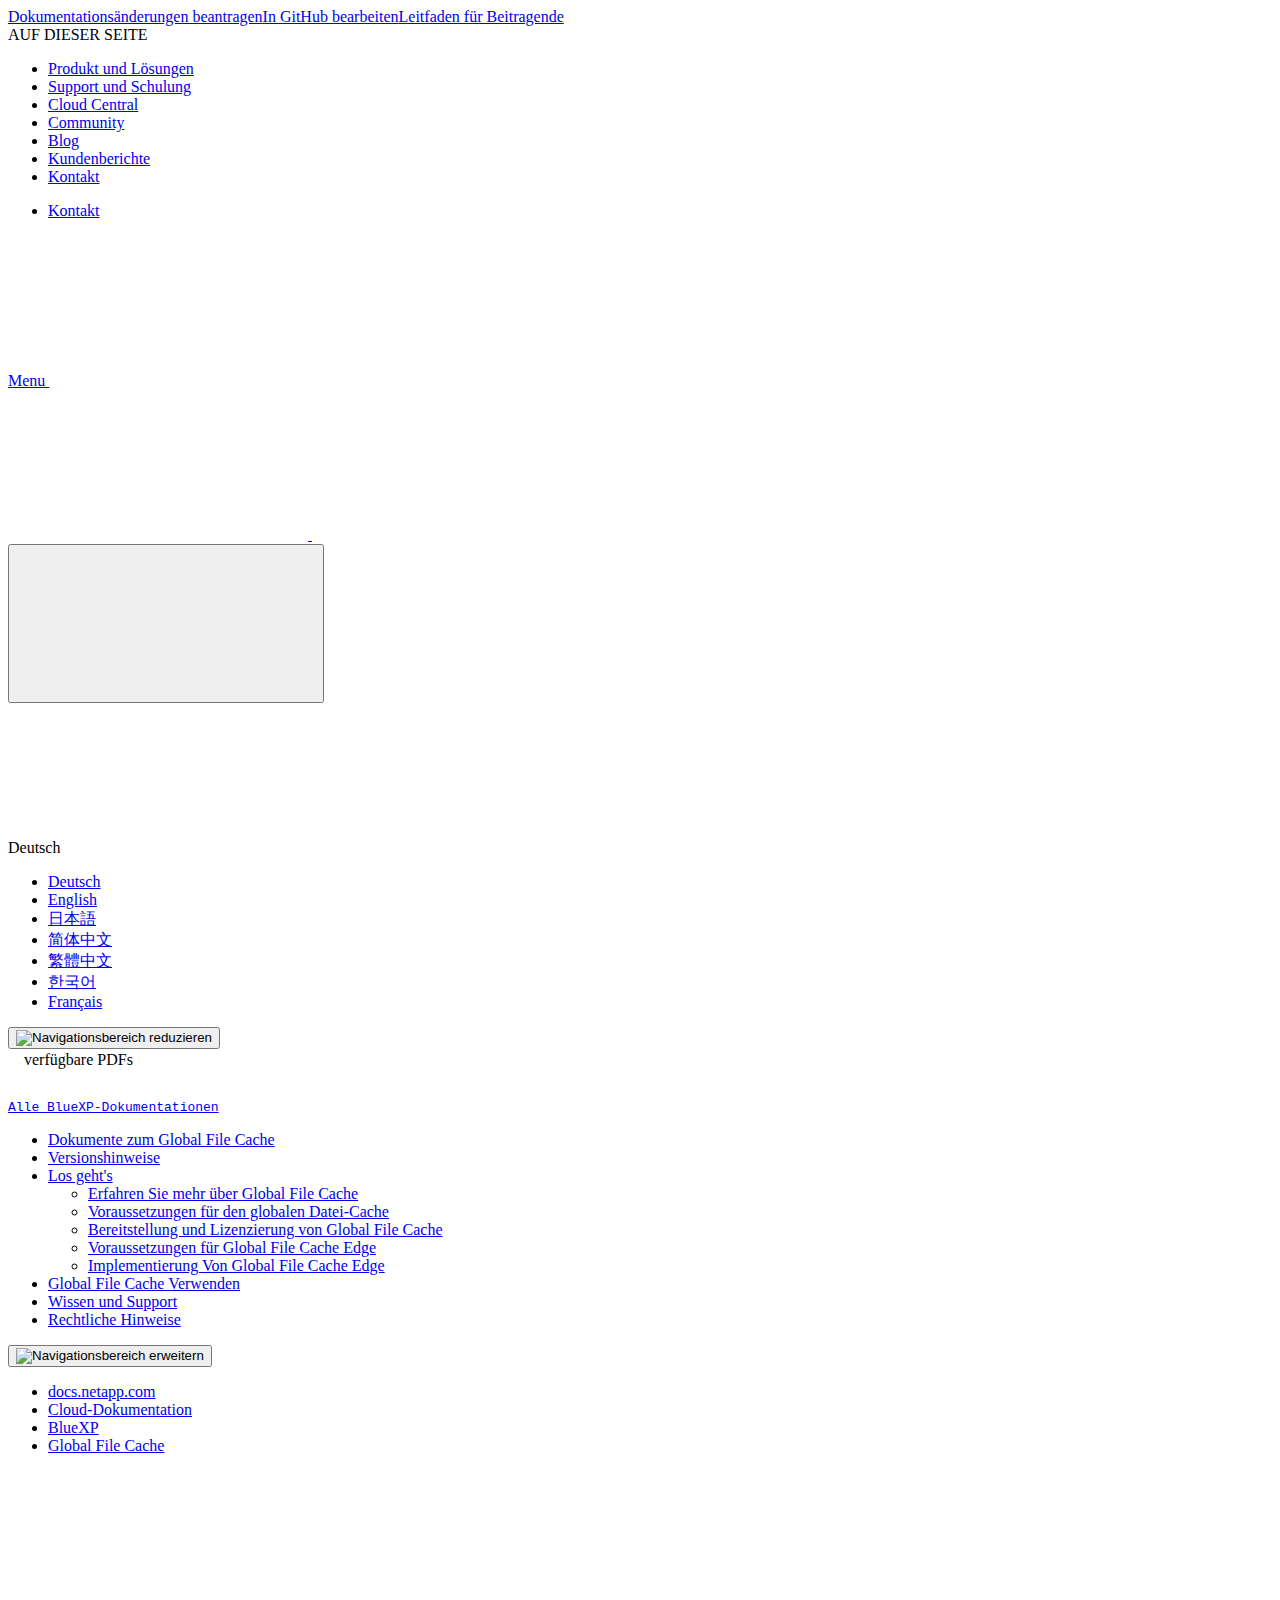
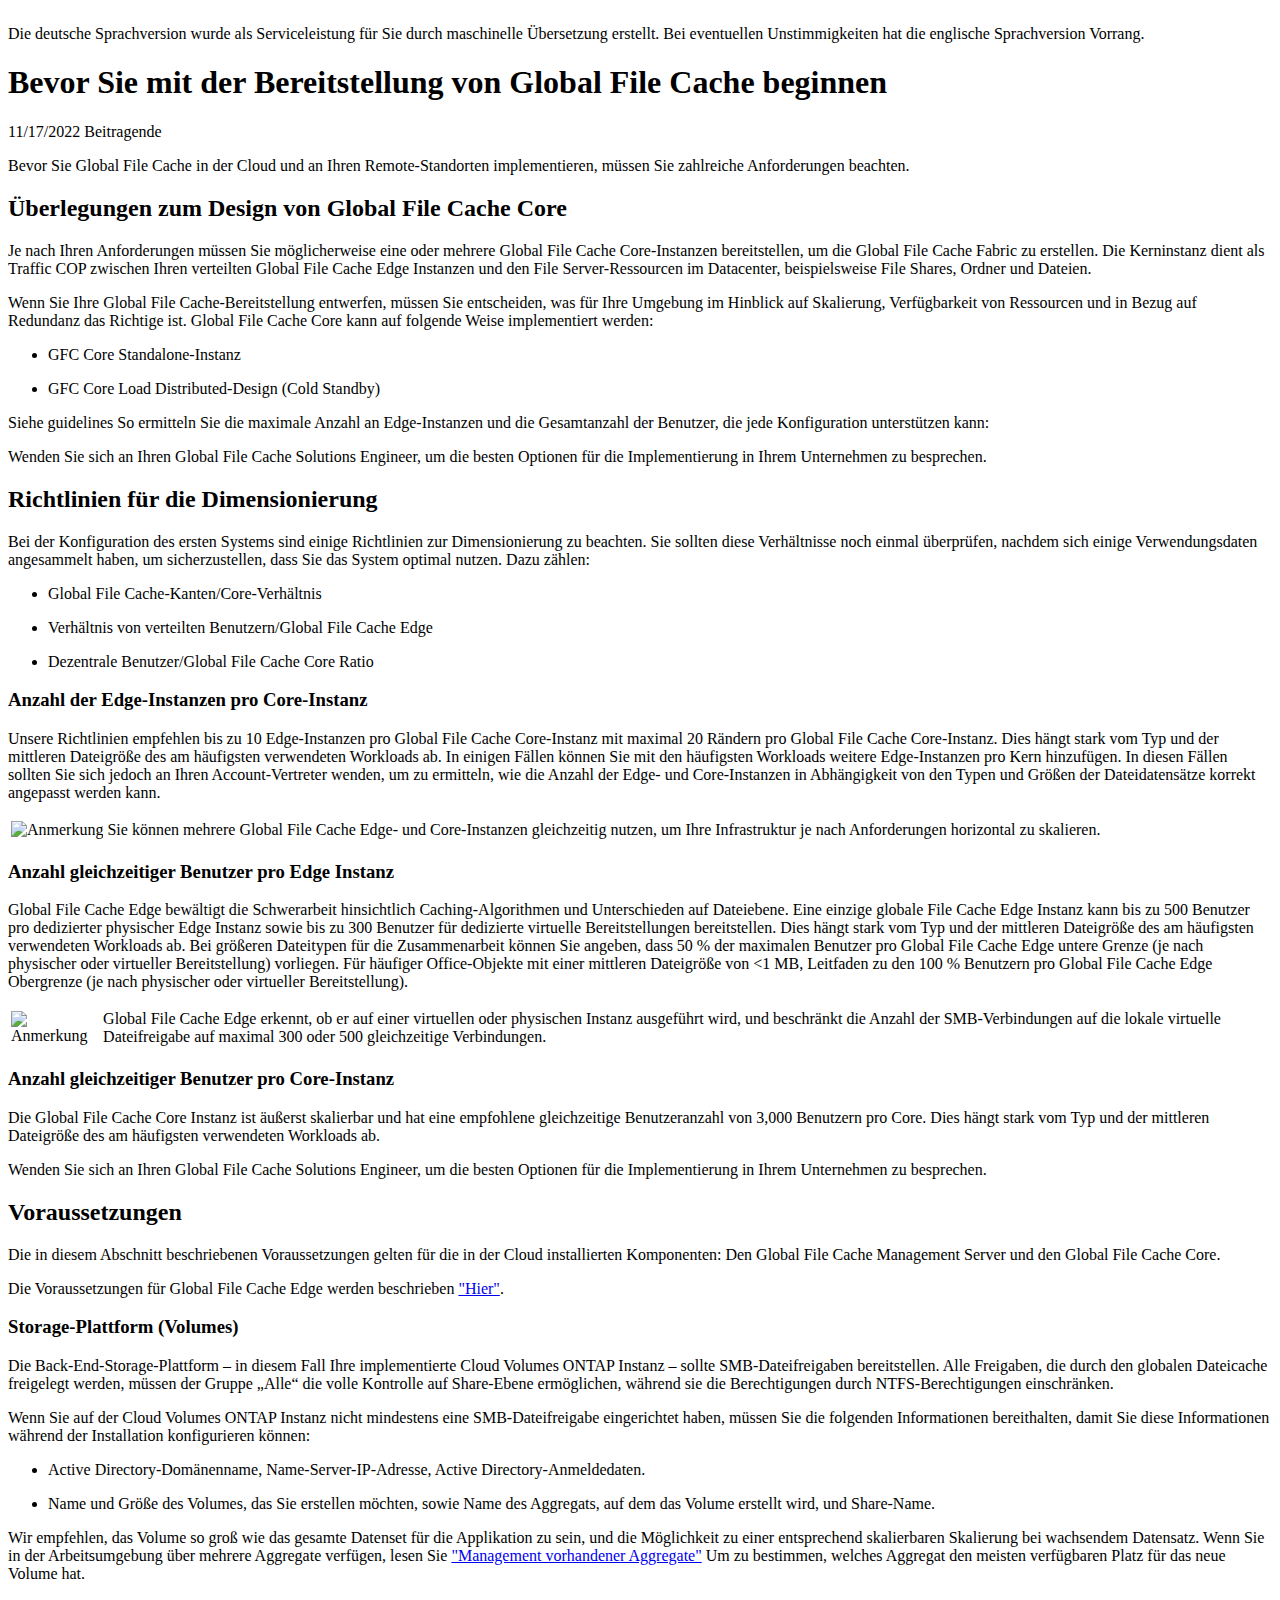
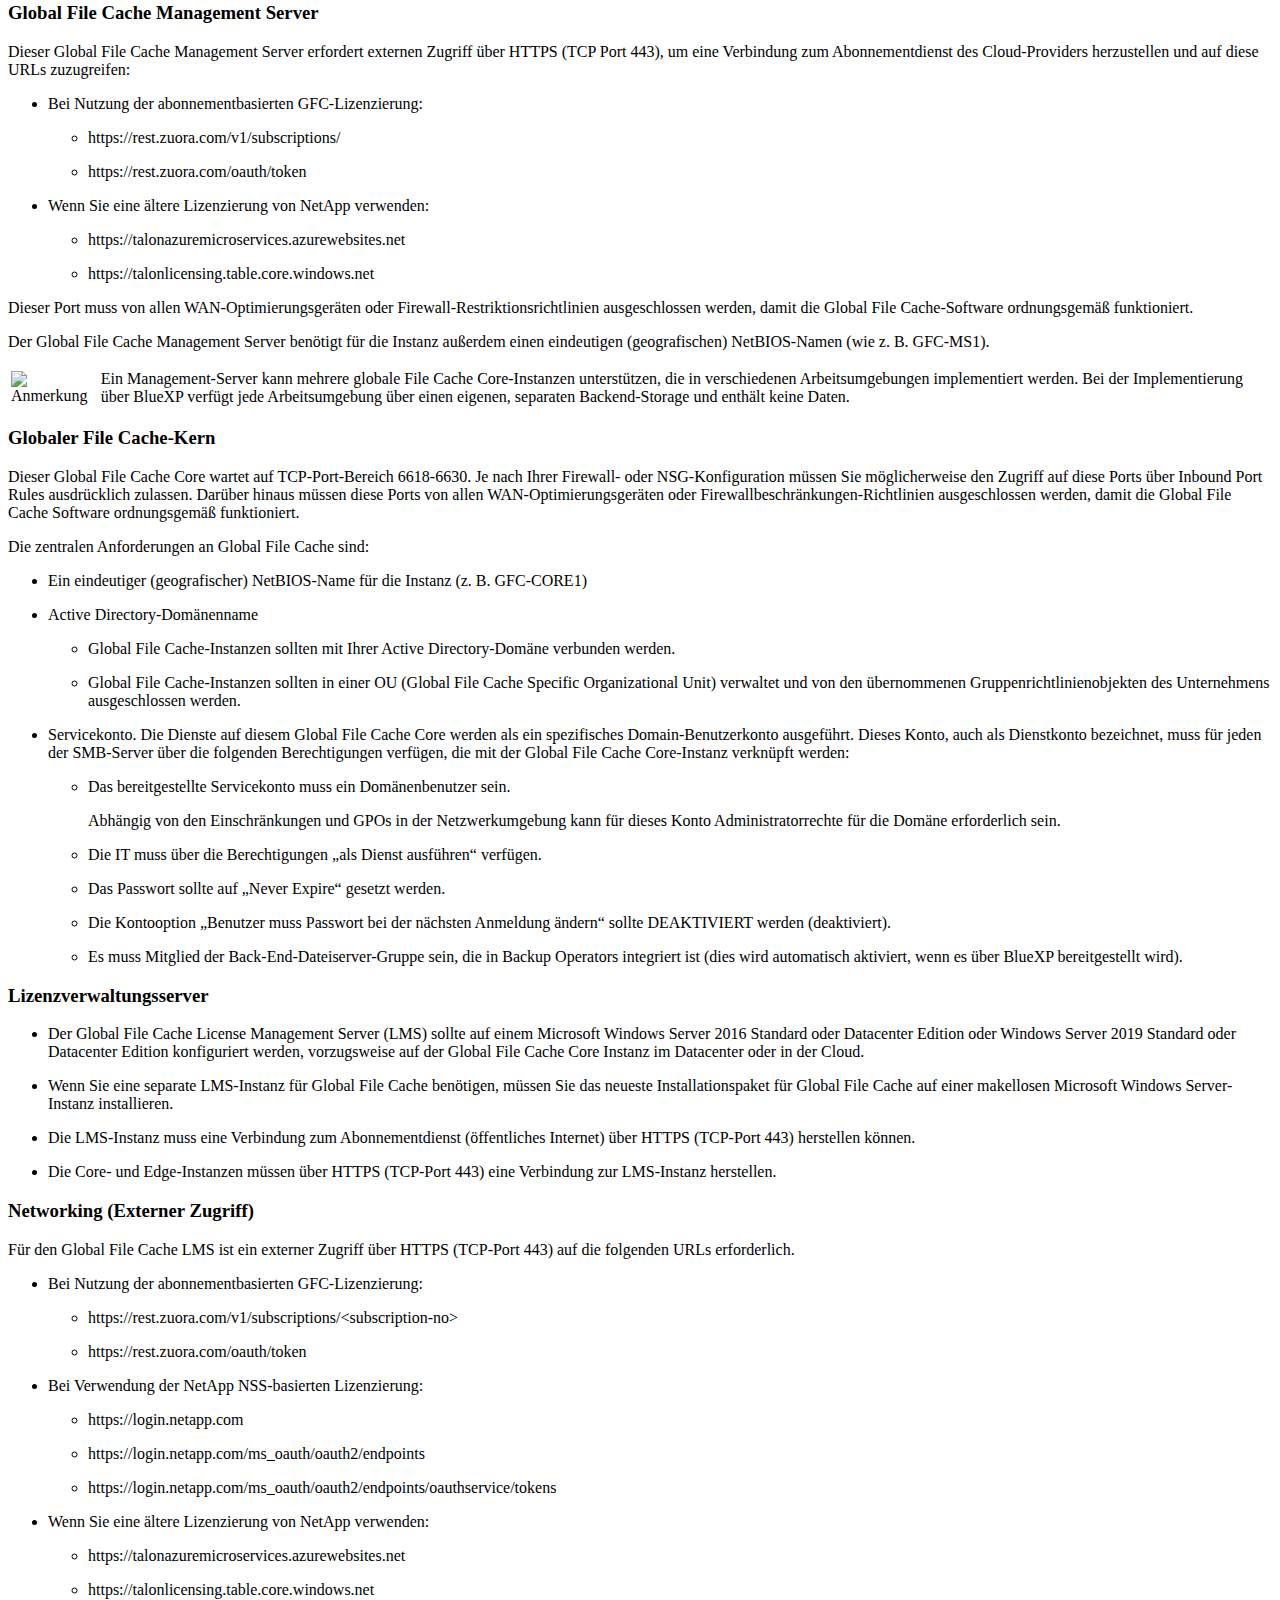
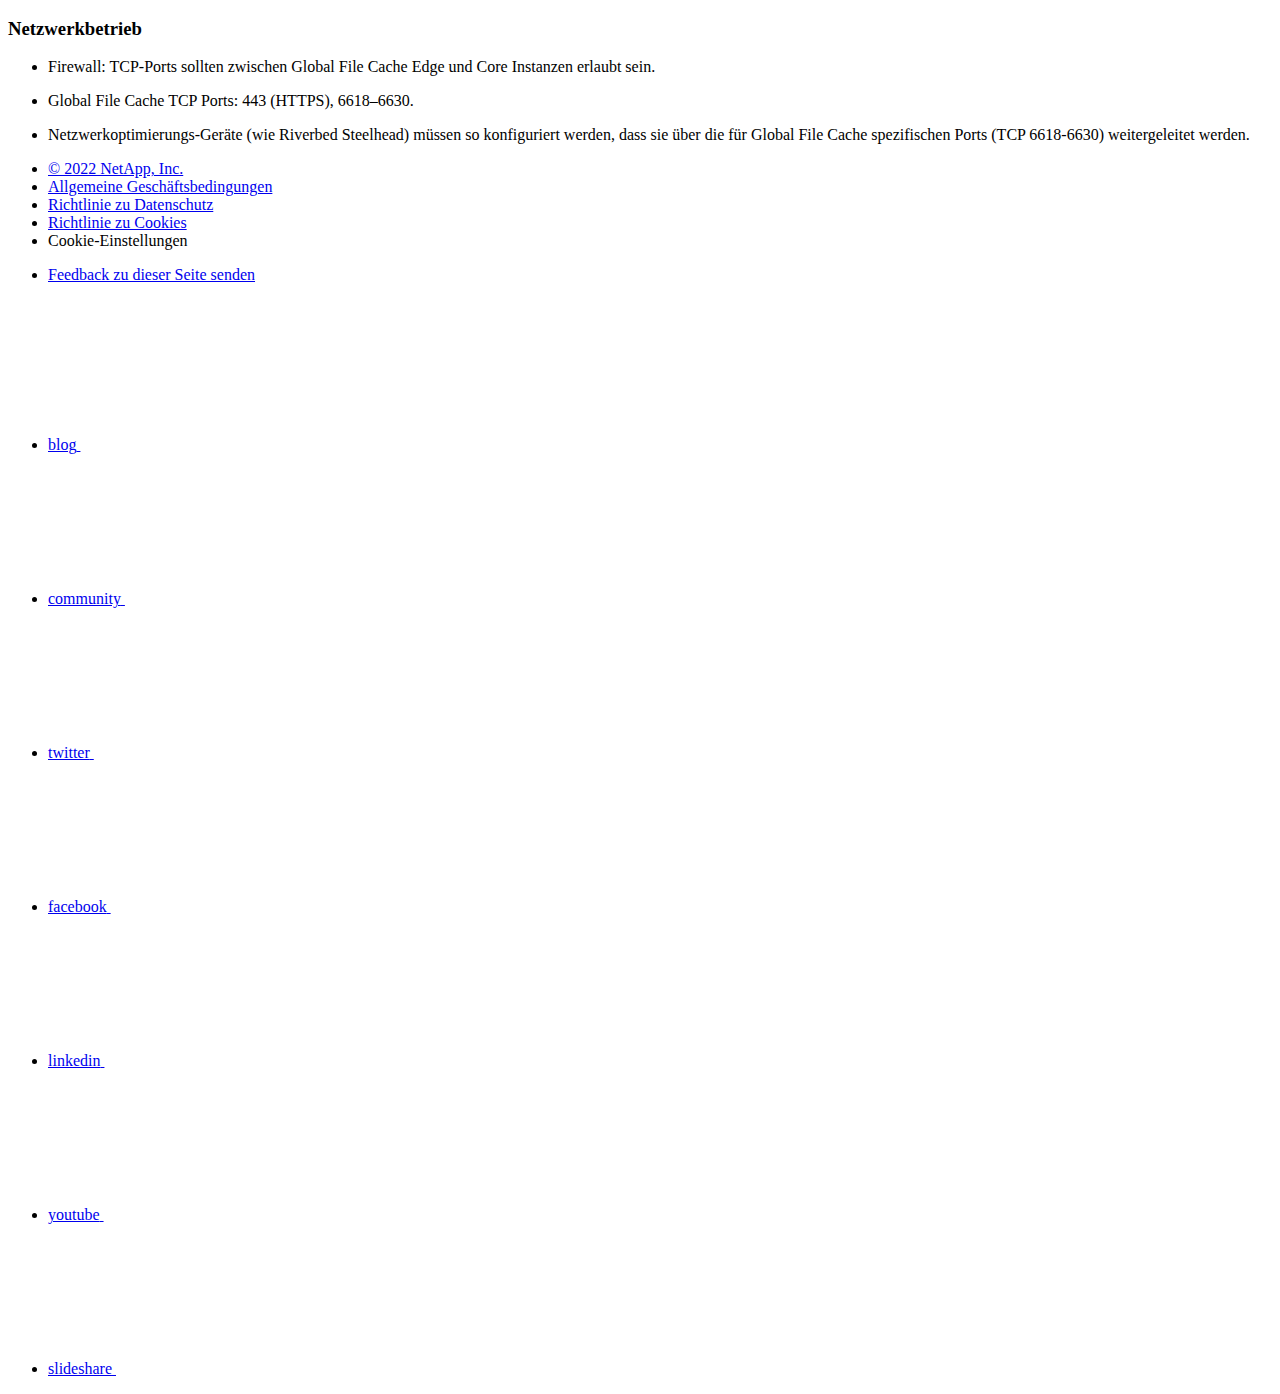
==== concept-before-you-begin-to-deploy-gfc.html @ 3db9808e "Deploying to gh-pages from  @ 61e00faf89aefe7b279c9f824cbce194dc710cf6 🚀" ====
<!DOCTYPE html>
<html lang="de">
  <head class="at-element-marker">
  <title>Bevor Sie mit der Bereitstellung von Global File Cache beginnen | NetApp Documentation</title>
  <meta charset="utf-8">
  <meta http-equiv="x-ua-compatible" content="ie=edge,chrome=1">
  <meta http-equiv="language" content="en">
  <meta name="viewport" content="width=device-width, initial-scale=1">
  <meta property="og:title" content="Bevor Sie mit der Bereitstellung von Global File Cache beginnen | NetApp Documentation" />
	<meta property="og:type" content="website" />
	<meta property="og:url" content="https://docs.netapp.com/de-de/cloud-manager-file-cache/concept-before-you-begin-to-deploy-gfc.html" />
	<meta property="og:description" content="Bevor Sie Global File Cache in der Cloud und an Ihren Remote-Standorten implementieren, müssen Sie zahlreiche Anforderungen beachten." />
  <meta property="og:image" content="https://docs.netapp.com/de-de/cloud-manager-file-cache/images/logo-tophat-social.png" />
  <meta property="og:image:alt" content="NetApp Logo" />
  <meta name="format-detection" content="telephone=no">
  <meta http-equiv="Content-Type" content="text/html; charset=utf-8">
  <meta http-equiv="encoding" content="utf-8">
  <meta http-equiv="nss-type" content="Product Documentation"/>
  <meta http-equiv="nss-subtype" content="User Guide"/><meta name="description" content="Bevor Sie Global File Cache in der Cloud und an Ihren Remote-Standorten implementieren, müssen Sie zahlreiche Anforderungen beachten.">
  <meta name="keywords" content=" global file cache, core, edge, management server"><!-- Icons -->
  <link rel="icon" href="/de-de/cloud-manager-file-cache/images/favicon.ico" type="image/x-icon">

  <!-- RSS Feed --><link rel="alternate" type="application/rss+xml" title="NetApp Documentation" href="/de-de/cloud-manager-file-cache/feed.xml"><!-- CSS Definitions: NetApp CSS should be defined after generic css -->

  <!-- Elastic Search -->
  <link rel="stylesheet" href="//cdn.jsdelivr.net/searchkit/0.10.0/theme.css">

  <!-- Combined CSS -->
  <link rel="stylesheet" type="text/css" href="/de-de/cloud-manager-file-cache/css/netappdocs.css">

  
  <link rel="stylesheet" href="/de-de/cloud-manager-file-cache/css/landing-page.css" type="text/css">
  <link rel="stylesheet" href="/de-de/cloud-manager-file-cache/css/tabbed-blocks.css" type="text/css">
  <!-- Canonical url -->
  <link rel='stylesheet' href='/de-de/cloud-manager-file-cache/css/na-feature.css' type='text/css'><!-- Top level site integrations --><script>
    function addAdobeLaunch(adobeId) {
      var head = document.getElementsByTagName('head')[0];
      var adobe = document.createElement("script");
      adobe.type = "text/plain";
      adobe.className = "optanon-category-C0002";
      adobe.src = "//assets.adobedtm.com/60287eadf1ee/c284da483c83/"+adobeId+".min.js";
      head.appendChild(adobe);
    }

    function addGoogleAnalytics(gtagId) {
      var google = document.createElement("script");
      google.type = "text/plain";
      google.className = "optanon-category-C0002";
      google.src = "https://www.googletagmanager.com/gtag/js?id="+gtagId;
      var head = document.getElementsByTagName('head')[0];
      head.appendChild(google);

      window.dataLayer = window.dataLayer || [];
      function gtag(){dataLayer.push(arguments);}
      gtag('js', new Date());
      gtag('config', gtagId);
    }

    function addConsent(consentId) {
      var head = document.getElementsByTagName('head')[0];
      var onetrustConsent = document.createElement("script");
      onetrustConsent.type = "text/javascript";
      onetrustConsent.src = "https://cdn.cookielaw.org/consent/"+consentId+"/OtAutoBlock.js";
      head.appendChild(onetrustConsent);

      var onetrustScript = document.createElement("script");
      onetrustScript.type = "text/javascript";
      onetrustScript.src = "https://cdn.cookielaw.org/scripttemplates/otSDKStub.js";
      onetrustScript.charset = "UTF-8";
      onetrustScript.dataset.documentLanguage = "true";
      onetrustScript.dataset.domainScript = consentId;
      head.appendChild(onetrustScript);
    }addConsent("72570c5c-fe30-465f-b0e0-b77f7fb4ae34");
    addAdobeLaunch("launch-e9ff3acac59f");
    addGoogleAnalytics("UA-81697994-3");function OptanonWrapper() { }
  </script>
  <script src="https://cdnjs.cloudflare.com/ajax/libs/jquery/2.1.4/jquery.min.js"></script>
  <script src="https://cdnjs.cloudflare.com/ajax/libs/jquery-cookie/1.4.1/jquery.cookie.min.js"></script>

  <!-- Used for Product Family Page Sidebar Visibility --><!-- Used to import Promise for IE. Required for SearchKit -->
  <script src="https://cdnjs.cloudflare.com/ajax/libs/bluebird/3.3.5/bluebird.min.js"></script><script src='/de-de/cloud-manager-file-cache/js/na-search.js'></script><script src='/de-de/cloud-manager-file-cache/js/na-pagenav.js'></script><script src='/de-de/cloud-manager-file-cache/js/na-utility.js'></script>
  <script src='/de-de/cloud-manager-file-cache/js/clouddocs.js'></script>
  <script src='/de-de/cloud-manager-file-cache/js/jquery.navgoco.min.js'></script>
  <script src="https://maxcdn.bootstrapcdn.com/bootstrap/3.3.7/js/bootstrap.min.js" integrity="sha384-Tc5IQib027qvyjSMfHjOMaLkfuWVxZxUPnCJA7l2mCWNIpG9mGCD8wGNIcPD7Txa" crossorigin="anonymous"></script>
  <script src='/de-de/cloud-manager-file-cache/js/toc.js'></script>
  <script src='/de-de/cloud-manager-file-cache/js/customscripts.js'></script><script>
      $(document).ready(function() {
          
          var collapseOnInit = true;
          

          var navSettings = {
              "caretHtml": '',
              "accordion": collapseOnInit,
              "openClass": 'active', // open
              "save": false, // leave false or nav highlighting doesn't work right
              "cookie": {
                  "name": 'navgoco',
                  "expires": false,
                  "path": '/'
              },
              "slide": {
                  "duration": 400,
                  "easing": 'swing'
              }
          };

          // Initialize navgoco with default options
          $("#mysidebar").navgoco(navSettings);
          

          $("#collapseAll").click(function(e) {
              e.preventDefault();
              $("#mysidebar").navgoco('toggle', false);
          });

          $("#expandAll").click(function(e) {
              e.preventDefault();
              $("#mysidebar").navgoco('toggle', true);
          });

          $(".sidebar-nav-container").on("scroll", function() {
            $.cookie("sidebarScroll", $(".sidebar-nav-container").scrollTop(), {
              path    : "/de-de/cloud-manager-file-cache"  
            });
          });
          $(function() {
            if ($.cookie("sidebarScroll")) {
              $(".sidebar-nav-container").scrollTop($.cookie("sidebarScroll"));
            }
          });

      });

  </script>
  <script>
      $(document).ready(function() {
          $("#tg-sb-link").click(function() {
              $("#tg-sb-sidebar").toggle();
              $("#tg-sb-content").toggleClass('col-md-9');
              $("#tg-sb-content").toggleClass('col-md-12');
              $("#tg-sb-icon").toggleClass('fa-toggle-on');
              $("#tg-sb-icon").toggleClass('fa-toggle-off');
          });
      });
  </script>
  <script src='/de-de/cloud-manager-file-cache/js/custom-dropdown.js'></script>
  <script src='/de-de/cloud-manager-file-cache/js/FileSaver.min.js'></script>
  <script src='/de-de/cloud-manager-file-cache/js/jszip-utils.min.js'></script>
  <script src='/de-de/cloud-manager-file-cache/js/jszip.min.js'></script>
  <script src='/de-de/cloud-manager-file-cache/js/pdf-ux.js'></script>
</head>


  <body class role="document" data-flavor="">
    <div id="page" class="n-off-canvas-menu">
      <div class="n-off-canvas-menu__menu"><!--TODO: Add offcanvas code --></div>
      <div class="n-off-canvas-menu__content-wrap">
        <header class="site-header" id="banner">
  
  <!-- Start Page Toolbar -->
  
  <div class="page-nav-toolbar"><div class="page-nav-contribute"><a target="_blank" href="https://github.com/NetAppDocs/cloud-manager-file-cache/issues/new?body=Page%3A%20[Bevor Sie mit der Bereitstellung von Global File Cache beginnen](https://docs.netapp.com/de-de/cloud-manager-file-cache/concept-before-you-begin-to-deploy-gfc.html)&template=public-issue-template.md" class="page-nav-contribute-link" role="button"><img src="/de-de/cloud-manager-file-cache/images/discuss-sm.svg" alt="" class="github-icon" />Dokumentationsänderungen beantragen</a><a target="_blank" href="https://github.com/NetAppDocs/cloud-manager-file-cache/blob/main/concept-before-you-begin-to-deploy-gfc.adoc" class="page-nav-contribute-link" role="button"><img src="/de-de/cloud-manager-file-cache/images/edit-sm.svg" alt="" class="github-icon" />In GitHub bearbeiten</a><a target="_blank" href="https://docs.netapp.com/us-en/contribute/" class="page-nav-contribute-link"  ><img src="/de-de/cloud-manager-file-cache/images/article-sm.svg" alt="" class="github-icon" />Leitfaden für Beitragende</a></div>
    <div class="page-nav-container">
      <nav class="page-nav-fixed">
        <div class="page-nav-title">AUF DIESER SEITE</div>
        <div class="page-nav-links">
          <ul class="page-nav-inner" id="page-menu"></ul>
        </div>
      </nav>
    </div>
  </div>
  
  
  <!-- Start top_hat -->
  <div class="n-top-hat">
    <div class="n-container">
      <div class="n-top-hat__cross-property-nav">
        <ul class="n-top-hat__list">
          <li class="n-top-hat__list-item">
            <a href="https://www.netapp.com/products-a-z/" class="n-top-hat__link">Produkt und Lösungen</a>
          </li>
          <li class="n-top-hat__list-item">
            <a href="https://www.netapp.com/support-and-training/netapp-university/" class="n-top-hat__link">Support und Schulung</a>
          </li>
          <li class="n-top-hat__list-item">
            <a href="https://cloud.netapp.com" class="n-top-hat__link">Cloud Central</a>
          </li>
          <li class="n-top-hat__list-item">
            <a href="https://community.netapp.com/" class="n-top-hat__link">Community</a>
          </li>
          <li class="n-top-hat__list-item">
            <a href="https://blog.netapp.com/" class="n-top-hat__link">Blog</a>
          </li>
          <li class="n-top-hat__list-item">
            <a href="https://customers.netapp.com/en/" class="n-top-hat__link">Kundenberichte</a>
          </li>
          <li class="n-top-hat__list-item">
            <a href="https://www.netapp.com/us/contact-us/index.aspx" target="_self" class="n-top-hat__link" data-ntap-ui="contact-us">Kontakt</a>
          </li>
        </ul>
      </div>
      <div class="n-top-hat__utils">
        <ul class="n-top-hat__list">
          <li class="n-top-hat__list-item">
            <a href="https://www.netapp.com/us/contact-us/index.aspx" target="_self" class="n-top-hat__link" data-ntap-ui="contact-us">Kontakt</a>
          </li>
        </ul>
      </div>
    </div>
  </div>
  <!-- End top_hat -->

  <!-- Start property bar -->
  <style>
    .n-property-navigation-bar__menus--desktop-experience .n-menu--mega__default-content__heading span {
    color: #34B0FF;
    }
  </style>
  <div class="n-property-bar " data-ntap-ui="sticky-nav">
    <div class="n-property-bar__inner-wrap">
      <div class="n-property-bar__menu-toggle">
        <a href="#" class="n-property-bar__menu-toggle-link">
          <span class="n-property-bar__menu-toggle-text">Menu</span>
          <svg class="n-icon-bars n-property-bar__menu-toggle-icon" aria-labelledby="title">
            <title>bars</title>
            <use xlink:href="/de-de/cloud-manager-file-cache/common/svg/sprite.svg#bars"></use>
          </svg>
        </a>
      </div>
      <div class="n-property-bar__property-mark ">
        <a href="https://www.netapp.com" class="n-property-bar__property-link">
          <div class="n-property-bar__logo">
            <svg class="n-icon-netapp-mark n-icon-netapp-mark n-property-bar__netapp-mark-icon" aria-labelledby="title">
              <title>netapp-mark</title>
              <use xlink:href="/de-de/cloud-manager-file-cache/common/svg/sprite.svg#netapp-mark"></use>
            </svg>
            <svg class="n-icon-netapp-logo n-property-bar__logo-svg" aria-labelledby="title">
              <title>netapp-logo</title>
              <use xlink:href="/de-de/cloud-manager-file-cache/common/svg/sprite.svg#netapp-logo"></use>
            </svg>
          </div>
        </a>
      </div>

      
      
      
      <div class="search-property-bar">
        <div id="search-demo-container" class="searchbox n-property-bar__search">
          <div id="react-search" 
          data-search-html="/de-de/cloud-manager-file-cache/search.html"
          data-type="widget" 
          data-placeholder="Dokumentation durchsuchen"
          data-no-results-found="Keine Ergebnisse für {query} gefunden"
          data-did-you-mean="Nach {suggestion} suchen."
          data-no-results-found-did-you-mean="Keine Ergebnisse für {query} gefunden. Meinten Sie {suggestion}?"
          data-results-found="{hitCount} Ergebnisse gefunden"
          data-error-message="We're sorry, an issue occurred when fetching your results. Please try again."
          data-error-reset="Reset Search"
          data-sk-es-pf-indexes=""
          data-flavor=""></div>
          <button class="n-property-bar__search-toggle-button" type="button">
            <svg class="n-icon-search n-property-bar__search-toggle-button-icon" aria-labelledby="title">
              <title>search</title>
              <use xmlns:xlink="http://www.w3.org/1999/xlink" xlink:href="/de-de/cloud-manager-file-cache/common/svg/sprite.svg#search"></use>
            </svg>
          </button>
        </div>
      </div>
      
    </div>
  </div>
  <div class="n-property-bar__toolbar">
    <!-- Start Language Selector --><div id="language-dropdown" class="custom-dropdown custom-dropdown-lang">
      <div class="custom-dropdown-select custom-dropdown-select-lang">
      <span class="lang-name">Deutsch</span>
          <svg class="n-globe__icon" aria-labelledby="title">
            <title>globe</title>
            <use xmlns:xlink="http://www.w3.org/1999/xlink" xlink:href="/de-de/cloud-manager-file-cache/common/svg/sprite.svg#globe"></use>
          </svg>
        </button>
      </div>

      <ul class="custom-dropdown-menu"><li>
          <a href="https://docs.netapp.com/de-de/cloud-manager-file-cache/concept-before-you-begin-to-deploy-gfc.html" target="_self"><span translate="no" class="notranslate">Deutsch</span></a>
        </li><li>
          <a href="https://docs.netapp.com/us-en/cloud-manager-file-cache/concept-before-you-begin-to-deploy-gfc.html" target="_self"><span translate="no" class="notranslate">English</span></a>
        </li><li>
          <a href="https://docs.netapp.com/ja-jp/cloud-manager-file-cache/concept-before-you-begin-to-deploy-gfc.html" target="_self"><span translate="no" class="notranslate">日本語</span></a>
        </li><li>
          <a href="https://docs.netapp.com/zh-cn/cloud-manager-file-cache/concept-before-you-begin-to-deploy-gfc.html" target="_self"><span translate="no" class="notranslate">简体中文</span></a>
        </li><li>
          <a href="https://docs.netapp.com/zh-tw/cloud-manager-file-cache/concept-before-you-begin-to-deploy-gfc.html" target="_self"><span translate="no" class="notranslate">繁體中文</span></a>
        </li><li>
          <a href="https://docs.netapp.com/ko-kr/cloud-manager-file-cache/concept-before-you-begin-to-deploy-gfc.html" target="_self"><span translate="no" class="notranslate">한국어</span></a>
        </li><li>
          <a href="https://docs.netapp.com/fr-fr/cloud-manager-file-cache/concept-before-you-begin-to-deploy-gfc.html" target="_self"><span translate="no" class="notranslate">Français</span></a>
        </li></ul>
    </div><!-- End Language Selector -->

    <div class="n-property-bar__cta"></div>
  </div>
  <script>
    $(function(){
        var currentLocalization = $('html').attr('lang');

        var localizationsDictionary = {
            "en-CA" : "https://www.netapp.com/search/index.aspx?for_cr=canada&",
            "en-IN" : "https://www.netapp.com/search/index.aspx?for_cr=india&",
            "nl-NL" : "https://www.netapp.com/search/index.aspx?for_cr=netherlands&",
            "ru-RU" : "https://www.netapp.com/search/index.aspx?for_cr=russia&",
            "sv-SE" : "https://www.netapp.com/search/index.aspx?for_cr=sweden&",
            "it-IT" : "https://www.netapp.com/search/index.aspx?for_cr=italy&",
            "he-IL" : "https://www.netapp.com/search/index.aspx?for_cr=israel&",
            "ko-KR" : "https://www.netapp.com/search/index.aspx?for_cr=korea&",
            "zh-TW" : "https://www.netapp.com/search/index.aspx?for_cr=taiwan&",
            "en-GB" : "https://www.netapp.com/search/index.aspx?for_cr=unitedkingdom&",
            "en-SG" : "https://www.netapp.com/search/index.aspx?for_cr=asean&",
            "en-AU" : "https://www.netapp.com/search/index.aspx?for_cr=australia&",
            "pt-BR" : "https://www.netapp.com/search/index.aspx?for_cr=brasil&",
            "de-CH" : "https://www.netapp.com/search/index.aspx?for_cr=switzerland&",
            "es-MX" : "https://www.netapp.com/search/index.aspx?for_cr=mexico&"
        };

        if($('html').hasClass('ntap-whitelisted') && localizationsDictionary.hasOwnProperty(currentLocalization)) {
            $('.n-property-bar__property-link').attr('href', '/');
        }
    });
  </script>
  <!-- End property bar -->
</header>


        <main id="n-main-content" class="n-main-content">
          <!-- Start Documentation Content -->
<div class="ie-main">
  <!-- Sidebar Column -->
  
  <div class="col-md-3" id="sidebar-height">
      <button id="btn-sidebar-collapse" onclick="hideSidebar()"><img src="/de-de/cloud-manager-file-cache/images/collapse.png" alt="Navigationsbereich reduzieren"></button>
      <div class="n-pdf-header">
  <a id="toggleButtonPdf" class="n-pdf-button" type="button">
    <img src="/de-de/cloud-manager-file-cache/images/pdf.png" alt="" width="16" height="16"/>verfügbare PDFs<span>
    </span>
  </a>
</div>
<div class="n-pdf-body-container">
  <ul id="toggleContainerPdf" class="n-pdf-body" style="display:none;"><li class="pdf-ux-container">
        
        
        
        <a target="_blank" href="/de-de/cloud-manager-file-cache/pdfs/fullsite-sidebar/Dokumentation_des_Global_File_Cache.pdf" >
          <img src="/de-de/cloud-manager-file-cache/images/pdf.png" alt="" width="16" height="16"/>PDF dieser Dokumentationsseite</a>



    
      <ul class="subfolders" style="display:none;">
        <li class="pdf-ux-container">
          
          
          
          <a target="_blank" 
            
              href="/de-de/cloud-manager-file-cache/pdfs/sidebar/Versionshinweise.pdf" 
            
          >
            <img src="/de-de/cloud-manager-file-cache/images/pdf.png" alt="" width="16" height="16"/>
            Versionshinweise
          </a>
          




        </li>
      </ul>
    

  



    
      <ul class="subfolders" style="display:none;">
        <li class="pdf-ux-container">
          
          
          
          <a target="_blank" 
            
              href="/de-de/cloud-manager-file-cache/pdfs/sidebar/Los_geht_s.pdf" 
            
          >
            <img src="/de-de/cloud-manager-file-cache/images/pdf.png" alt="" width="16" height="16"/>
            Los geht's
          </a>
          


    <ul class="subfolders" id="pdf-remove" style="display:none;"><li class="active"></li></ul>
  








        </li>
      </ul>
    

  



    
      <ul class="subfolders" style="display:none;">
        <li class="pdf-ux-container">
          
          
          
          <a target="_blank" 
            
              href="/de-de/cloud-manager-file-cache/pdfs/sidebar/Global_File_Cache_Verwenden.pdf" 
            
          >
            <img src="/de-de/cloud-manager-file-cache/images/pdf.png" alt="" width="16" height="16"/>
            Global File Cache Verwenden
          </a>
          




        </li>
      </ul>
    

  



    
      <ul class="subfolders" style="display:none;">
        <li class="pdf-ux-container">
          
          
          
          <a target="_blank" 
            
              href="/de-de/cloud-manager-file-cache/pdfs/sidebar/Wissen_und_Support.pdf" 
            
          >
            <img src="/de-de/cloud-manager-file-cache/images/pdf.png" alt="" width="16" height="16"/>
            Wissen und Support
          </a>
          




        </li>
      </ul>
    

  



</li></ul>
  <div class="zip-pdf-link-container" style="display: none;">   
    <a href="#" id="zipPdf">
      <img src="/de-de/cloud-manager-file-cache/images/pdf-zip.png" alt="" width="16" height="16"/>
      <pre>Sammlung separater PDF-Dokumente<span class="zip-size"></span></pre>
    </a><div id="zip-link-popup" class="hide">
    <div class="inner-modal">
        <div class="downloading-progress">
            <div class="spinner"></div>
            <h1>Creating your file...</h1>
            <div>This may take a few minutes. Thanks for your patience.</div>
            <button class="cancel-download-btn" type="button">Cancel</button>
        </div>
        <div class="download-complete hide">
            <div class="done-icon">
                <svg xmlns="http://www.w3.org/2000/svg" width="24" height="24" viewBox="0 0 24 24"><path d="M20.285 2l-11.285 11.567-5.286-5.011-3.714 3.716 9 8.728 15-15.285z"/></svg>
            </div>
            <div>Your file is ready</div>
            <button class="cancel-download-btn" type="button">OK</button>
        </div>
    </div>
</div>
<script>
    $(".cancel-download-btn").click(function(){
        $("#zip-link-popup").addClass("hide");
        $("#zip-link-popup .downloading-progress").removeClass("hide");
        $("#zip-link-popup .download-complete").addClass("hide");
    });
</script></div>
</div>
<script>
  $("#toggleContainerPdf li.active:last-child").parents('ul.subfolders').toggle('display');
  $("#toggleButtonPdf").click(function () {
    $("#toggleContainerPdf").toggle('display');
    $(".n-pdf-body-container .zip-pdf-link-container").toggle('display');
  });
</script><div class="prod-nav" id="product-nav">
  <a target="_self" class="prod-fam-nav" href="https://docs.netapp.com/de-de/cloud-manager-family/"><img src="/de-de/cloud-manager-file-cache/images/left_arrow.png" alt=""><pre>Alle BlueXP-Dokumentationen</pre></a>
</div><div class="sidebar-nav-container" id="mysidebardiv">
  <ul id="mysidebar" class="nav"><li 
      data-pdf-exists="true" 
      data-pdf-filename="Dokumente zum Global File Cache"
      data-li-level="1#" 
      class=" "
    ><a class="na-navbar-padding" href="/de-de/cloud-manager-file-cache/index.html">
        Dokumente zum Global File Cache
      </a></li><li 
      data-pdf-exists="true" 
      data-pdf-filename="Versionshinweise"
      data-li-level="1" 
      class="subfolders "
    ><a href="#">
        <div class="na-navbar-padding"> Versionshinweise</div>
      </a>
      <ul style="display: none;">
        <li 
      data-pdf-exists="true" 
      data-pdf-filename="Was ist neu"
      data-li-level="2#" 
      class=" "
    ><a class="na-navbar-padding" href="/de-de/cloud-manager-file-cache/whats-new.html">
        Was ist neu
      </a></li><li 
      data-pdf-exists="true" 
      data-pdf-filename="Probleme wurden behoben"
      data-li-level="2#" 
      class=" "
    ><a class="na-navbar-padding" href="/de-de/cloud-manager-file-cache/fixed-issues.html">
        Probleme wurden behoben
      </a></li></ul></li><li 
      data-pdf-exists="true" 
      data-pdf-filename="Los geht's"
      data-li-level="1" 
      class="subfolders "
    ><a href="#">
        <div class="na-navbar-padding"> Los geht's</div>
      </a>
      <ul style="display: none;">
        <li 
      data-pdf-exists="true" 
      data-pdf-filename="Erfahren Sie mehr über Global File Cache"
      data-li-level="2#" 
      class=" "
    ><a class="na-navbar-padding" href="/de-de/cloud-manager-file-cache/concept-gfc.html">
        Erfahren Sie mehr über Global File Cache
      </a></li><li 
      data-pdf-exists="true" 
      data-pdf-filename="Voraussetzungen für den globalen Datei-Cache"
      data-li-level="2#" 
      class="  active "
    ><a class="na-navbar-padding" href="/de-de/cloud-manager-file-cache/concept-before-you-begin-to-deploy-gfc.html">
        Voraussetzungen für den globalen Datei-Cache
      </a></li><li 
      data-pdf-exists="true" 
      data-pdf-filename="Bereitstellung und Lizenzierung von Global File Cache"
      data-li-level="2#" 
      class=" "
    ><a class="na-navbar-padding" href="/de-de/cloud-manager-file-cache/task-gfc-getting-started.html">
        Bereitstellung und Lizenzierung von Global File Cache
      </a></li><li 
      data-pdf-exists="true" 
      data-pdf-filename="Voraussetzungen für Global File Cache Edge"
      data-li-level="2#" 
      class=" "
    ><a class="na-navbar-padding" href="/de-de/cloud-manager-file-cache/download-gfc-resources.html">
        Voraussetzungen für Global File Cache Edge
      </a></li><li 
      data-pdf-exists="true" 
      data-pdf-filename="Implementierung Von Global File Cache Edge"
      data-li-level="2#" 
      class=" "
    ><a class="na-navbar-padding" href="/de-de/cloud-manager-file-cache/task-deploy-gfc-edge-instances.html">
        Implementierung Von Global File Cache Edge
      </a></li></ul></li><li 
      data-pdf-exists="true" 
      data-pdf-filename="Global File Cache Verwenden"
      data-li-level="1" 
      class="subfolders "
    ><a href="#">
        <div class="na-navbar-padding"> Global File Cache Verwenden</div>
      </a>
      <ul style="display: none;">
        <li 
      data-pdf-exists="true" 
      data-pdf-filename="Endbenutzerschulung"
      data-li-level="2#" 
      class=" "
    ><a class="na-navbar-padding" href="/de-de/cloud-manager-file-cache/concept-gfc-enduser-training.html">
        Endbenutzerschulung
      </a></li><li 
      data-pdf-exists="true" 
      data-pdf-filename="Weitere Informationen"
      data-li-level="2#" 
      class=" "
    ><a class="na-navbar-padding" href="/de-de/cloud-manager-file-cache/reference-gfc-additional-information.html">
        Weitere Informationen
      </a></li></ul></li><li 
      data-pdf-exists="true" 
      data-pdf-filename="Wissen und Support"
      data-li-level="1" 
      class="subfolders "
    ><a href="#">
        <div class="na-navbar-padding"> Wissen und Support</div>
      </a>
      <ul style="display: none;">
        <li 
      data-pdf-exists="true" 
      data-pdf-filename="Für den Support anmelden"
      data-li-level="2#" 
      class=" "
    ><a class="na-navbar-padding" href="/de-de/cloud-manager-file-cache/task-support-registration.html">
        Für den Support anmelden
      </a></li><li 
      data-pdf-exists="true" 
      data-pdf-filename="Holen Sie sich Hilfe"
      data-li-level="2#" 
      class=" "
    ><a class="na-navbar-padding" href="/de-de/cloud-manager-file-cache/task-get-help.html">
        Holen Sie sich Hilfe
      </a></li></ul></li><li 
      data-pdf-exists="true" 
      data-pdf-filename="Rechtliche Hinweise"
      data-li-level="1#" 
      class=" "
    ><a class="na-navbar-padding" href="/de-de/cloud-manager-file-cache/legal-notices.html">
        Rechtliche Hinweise
      </a></li></ul>
</div>
<script>
  window.onscroll = () => {
    const value = -40 - (document.body.scrollHeight - (window.innerHeight + document.scrollingElement.scrollTop));
    
    document.getElementById("sidebar-height").style.bottom = Math.max(0,value) + "px";
};
</script>
<!-- this highlights the active parent class in the navgoco sidebar. this is critical so that the parent expands when you're viewing a page. This must appear below the sidebar code above. Otherwise, if placed inside customscripts.js, the script runs before the sidebar code runs and the class never gets inserted.-->
<script>$("li.active").parents('li').toggleClass("active");</script>
<script>$("#mysidebar li.active").parents('ul').css("display","block");</script>


  </div>
  

  <div class="ie-content-pane n-doc__component-detail-content n-doc__component-detail-content--show-code">
    <!-- Begin of page container --><article class="page-content" id="main">
      <div class="ie-utility">
  <button id="btn-sidebar-expand" onclick="showSidebar()"><img src="/de-de/cloud-manager-file-cache/images/expand.png" alt="Navigationsbereich erweitern"></button>
  <div class="ie-menu">
    <div class="n-breadcrumb">
      <ul class="n-breadcrumb__list">
        <li class="n-breadcrumb__list-item">
          <a href="https://docs.netapp.com">docs.netapp.com</a>
        </li>
        
        <li class="n-breadcrumb__list-item">
          <a href="https://docs.netapp.com/us-en/cloud/">Cloud-Dokumentation</a>
        </li>
        

        
        <li class="n-breadcrumb__list-item">
          <a href="https://docs.netapp.com/de-de/cloud-manager-family/">BlueXP</a>
        </li>
        

        <li class="n-breadcrumb__list-item">
          <a href="/de-de/cloud-manager-file-cache/">Global&nbsp;File&nbsp;Cache</a>
        </li>

      </ul>
    </div>
    <div style="clear: both"></div><!-- Main needs to have height -->
  </div>
</div>

      <div class="ie-nmt-disclaimer">
  <span>
    <div class="ie-nmt-disclaimer-container">
      <div class="ie-nmt-disclaimer-icon">
        <svg class="luci-icon" aria-hidden="true">
          <use xlink:href="/de-de/cloud-manager-file-cache/common/svg/sprite.svg#circle-info">
        </svg>
      </div>
      <div class="ie-nmt-disclaimer-content">
        <span> Die deutsche Sprachversion wurde als Serviceleistung für Sie durch maschinelle Übersetzung erstellt. Bei eventuellen Unstimmigkeiten hat die englische Sprachversion Vorrang. </span>
      </div>
      <div style="clear:both;"></div>
    </div>
  </span>
</div><div class="n-doc__component-detail-heading-wrap">
  <h1 class="n-doc__component-detail-heading">Bevor Sie mit der Bereitstellung von Global File Cache beginnen</h1>
</div>


<p class="page-details">
  
    
    <time datetime="2022-11-17 06:46:44 +0000">11/17/2022</time>
    
  

<span>Beitragende
</span>


</p>

<div id="preamble">
<div class="sectionbody">
<div class="paragraph lead">
<p>Bevor Sie Global File Cache in der Cloud und an Ihren Remote-Standorten implementieren, müssen Sie zahlreiche Anforderungen beachten.</p>
</div>
</div>
</div>
<div class="sect1">
<h2 id="überlegungen-zum-design-von-global-file-cache-core">Überlegungen zum Design von Global File Cache Core</h2>
<div class="sectionbody">
<div class="paragraph">
<p>Je nach Ihren Anforderungen müssen Sie möglicherweise eine oder mehrere Global File Cache Core-Instanzen bereitstellen, um die Global File Cache Fabric zu erstellen. Die Kerninstanz dient als Traffic COP zwischen Ihren verteilten Global File Cache Edge Instanzen und den File Server-Ressourcen im Datacenter, beispielsweise File Shares, Ordner und Dateien.</p>
</div>
<div class="paragraph">
<p>Wenn Sie Ihre Global File Cache-Bereitstellung entwerfen, müssen Sie entscheiden, was für Ihre Umgebung im Hinblick auf Skalierung, Verfügbarkeit von Ressourcen und in Bezug auf Redundanz das Richtige ist. Global File Cache Core kann auf folgende Weise implementiert werden:</p>
</div>
<div class="ulist">
<ul>
<li>
<p>GFC Core Standalone-Instanz</p>
</li>
<li>
<p>GFC Core Load Distributed-Design (Cold Standby)</p>
</li>
</ul>
</div>
<div class="paragraph">
<p>Siehe  guidelines So ermitteln Sie die maximale Anzahl an Edge-Instanzen und die Gesamtanzahl der Benutzer, die jede Konfiguration unterstützen kann:</p>
</div>
<div class="paragraph">
<p>Wenden Sie sich an Ihren Global File Cache Solutions Engineer, um die besten Optionen für die Implementierung in Ihrem Unternehmen zu besprechen.</p>
</div>
</div>
</div>
<div class="sect1">
<h2 id="richtlinien-für-die-dimensionierung">Richtlinien für die Dimensionierung</h2>
<div class="sectionbody">
<div class="paragraph">
<p>Bei der Konfiguration des ersten Systems sind einige Richtlinien zur Dimensionierung zu beachten. Sie sollten diese Verhältnisse noch einmal überprüfen, nachdem sich einige Verwendungsdaten angesammelt haben, um sicherzustellen, dass Sie das System optimal nutzen. Dazu zählen:</p>
</div>
<div class="ulist">
<ul>
<li>
<p>Global File Cache-Kanten/Core-Verhältnis</p>
</li>
<li>
<p>Verhältnis von verteilten Benutzern/Global File Cache Edge</p>
</li>
<li>
<p>Dezentrale Benutzer/Global File Cache Core Ratio</p>
</li>
</ul>
</div>
<div class="sect2">
<h3 id="anzahl-der-edge-instanzen-pro-core-instanz">Anzahl der Edge-Instanzen pro Core-Instanz</h3>
<div class="paragraph">
<p>Unsere Richtlinien empfehlen bis zu 10 Edge-Instanzen pro Global File Cache Core-Instanz mit maximal 20 Rändern pro Global File Cache Core-Instanz. Dies hängt stark vom Typ und der mittleren Dateigröße des am häufigsten verwendeten Workloads ab. In einigen Fällen können Sie mit den häufigsten Workloads weitere Edge-Instanzen pro Kern hinzufügen. In diesen Fällen sollten Sie sich jedoch an Ihren Account-Vertreter wenden, um zu ermitteln, wie die Anzahl der Edge- und Core-Instanzen in Abhängigkeit von den Typen und Größen der Dateidatensätze korrekt angepasst werden kann.</p>
</div>
<div class="admonitionblock note">
<table>
<tr>
<td class="icon">
<img src="/us-en/cloud-manager-file-cache/images/note.svg" alt="Anmerkung">
</td>
<td class="content">
Sie können mehrere Global File Cache Edge- und Core-Instanzen gleichzeitig nutzen, um Ihre Infrastruktur je nach Anforderungen horizontal zu skalieren.
</td>
</tr>
</table>
</div>
</div>
<div class="sect2">
<h3 id="anzahl-gleichzeitiger-benutzer-pro-edge-instanz">Anzahl gleichzeitiger Benutzer pro Edge Instanz</h3>
<div class="paragraph">
<p>Global File Cache Edge bewältigt die Schwerarbeit hinsichtlich Caching-Algorithmen und Unterschieden auf Dateiebene. Eine einzige globale File Cache Edge Instanz kann bis zu 500 Benutzer pro dedizierter physischer Edge Instanz sowie bis zu 300 Benutzer für dedizierte virtuelle Bereitstellungen bereitstellen. Dies hängt stark vom Typ und der mittleren Dateigröße des am häufigsten verwendeten Workloads ab. Bei größeren Dateitypen für die Zusammenarbeit können Sie angeben, dass 50 % der maximalen Benutzer pro Global File Cache Edge untere Grenze (je nach physischer oder virtueller Bereitstellung) vorliegen. Für häufiger Office-Objekte mit einer mittleren Dateigröße von &lt;1 MB, Leitfaden zu den 100 % Benutzern pro Global File Cache Edge Obergrenze (je nach physischer oder virtueller Bereitstellung).</p>
</div>
<div class="admonitionblock note">
<table>
<tr>
<td class="icon">
<img src="/us-en/cloud-manager-file-cache/images/note.svg" alt="Anmerkung">
</td>
<td class="content">
Global File Cache Edge erkennt, ob er auf einer virtuellen oder physischen Instanz ausgeführt wird, und beschränkt die Anzahl der SMB-Verbindungen auf die lokale virtuelle Dateifreigabe auf maximal 300 oder 500 gleichzeitige Verbindungen.
</td>
</tr>
</table>
</div>
</div>
<div class="sect2">
<h3 id="anzahl-gleichzeitiger-benutzer-pro-core-instanz">Anzahl gleichzeitiger Benutzer pro Core-Instanz</h3>
<div class="paragraph">
<p>Die Global File Cache Core Instanz ist äußerst skalierbar und hat eine empfohlene gleichzeitige Benutzeranzahl von 3,000 Benutzern pro Core. Dies hängt stark vom Typ und der mittleren Dateigröße des am häufigsten verwendeten Workloads ab.</p>
</div>
<div class="paragraph">
<p>Wenden Sie sich an Ihren Global File Cache Solutions Engineer, um die besten Optionen für die Implementierung in Ihrem Unternehmen zu besprechen.</p>
</div>
</div>
</div>
</div>
<div class="sect1">
<h2 id="voraussetzungen">Voraussetzungen</h2>
<div class="sectionbody">
<div class="paragraph">
<p>Die in diesem Abschnitt beschriebenen Voraussetzungen gelten für die in der Cloud installierten Komponenten: Den Global File Cache Management Server und den Global File Cache Core.</p>
</div>
<div class="paragraph">
<p>Die Voraussetzungen für Global File Cache Edge werden beschrieben <a href="download-gfc-resources.html#global-file-cache-edge-requirements">"Hier"</a>.</p>
</div>
<div class="sect2">
<h3 id="storage-plattform-volumes">Storage-Plattform (Volumes)</h3>
<div class="paragraph">
<p>Die Back-End-Storage-Plattform – in diesem Fall Ihre implementierte Cloud Volumes ONTAP Instanz – sollte SMB-Dateifreigaben bereitstellen. Alle Freigaben, die durch den globalen Dateicache freigelegt werden, müssen der Gruppe „Alle“ die volle Kontrolle auf Share-Ebene ermöglichen, während sie die Berechtigungen durch NTFS-Berechtigungen einschränken.</p>
</div>
<div class="paragraph">
<p>Wenn Sie auf der Cloud Volumes ONTAP Instanz nicht mindestens eine SMB-Dateifreigabe eingerichtet haben, müssen Sie die folgenden Informationen bereithalten, damit Sie diese Informationen während der Installation konfigurieren können:</p>
</div>
<div class="ulist">
<ul>
<li>
<p>Active Directory-Domänenname, Name-Server-IP-Adresse, Active Directory-Anmeldedaten.</p>
</li>
<li>
<p>Name und Größe des Volumes, das Sie erstellen möchten, sowie Name des Aggregats, auf dem das Volume erstellt wird, und Share-Name.</p>
</li>
</ul>
</div>
<div class="paragraph">
<p>Wir empfehlen, das Volume so groß wie das gesamte Datenset für die Applikation zu sein, und die Möglichkeit zu einer entsprechend skalierbaren Skalierung bei wachsendem Datensatz. Wenn Sie in der Arbeitsumgebung über mehrere Aggregate verfügen, lesen Sie <a href="https://docs.netapp.com/us-en/cloud-manager-cloud-volumes-ontap/task-manage-aggregates.html" target="_blank" rel="noopener">"Management vorhandener Aggregate"</a> Um zu bestimmen, welches Aggregat den meisten verfügbaren Platz für das neue Volume hat.</p>
</div>
</div>
<div class="sect2">
<h3 id="global-file-cache-management-server">Global File Cache Management Server</h3>
<div class="paragraph">
<p>Dieser Global File Cache Management Server erfordert externen Zugriff über HTTPS (TCP Port 443), um eine Verbindung zum Abonnementdienst des Cloud-Providers herzustellen und auf diese URLs zuzugreifen:</p>
</div>
<div class="ulist">
<ul>
<li>
<p>Bei Nutzung der abonnementbasierten GFC-Lizenzierung:</p>
<div class="ulist">
<ul>
<li>
<p>https://rest.zuora.com/v1/subscriptions/</p>
</li>
<li>
<p>https://rest.zuora.com/oauth/token</p>
</li>
</ul>
</div>
</li>
<li>
<p>Wenn Sie eine ältere Lizenzierung von NetApp verwenden:</p>
<div class="ulist">
<ul>
<li>
<p>https://talonazuremicroservices.azurewebsites.net</p>
</li>
<li>
<p>https://talonlicensing.table.core.windows.net</p>
</li>
</ul>
</div>
</li>
</ul>
</div>
<div class="paragraph">
<p>Dieser Port muss von allen WAN-Optimierungsgeräten oder Firewall-Restriktionsrichtlinien ausgeschlossen werden, damit die Global File Cache-Software ordnungsgemäß funktioniert.</p>
</div>
<div class="paragraph">
<p>Der Global File Cache Management Server benötigt für die Instanz außerdem einen eindeutigen (geografischen) NetBIOS-Namen (wie z. B. GFC-MS1).</p>
</div>
<div class="admonitionblock note">
<table>
<tr>
<td class="icon">
<img src="/us-en/cloud-manager-file-cache/images/note.svg" alt="Anmerkung">
</td>
<td class="content">
Ein Management-Server kann mehrere globale File Cache Core-Instanzen unterstützen, die in verschiedenen Arbeitsumgebungen implementiert werden. Bei der Implementierung über BlueXP verfügt jede Arbeitsumgebung über einen eigenen, separaten Backend-Storage und enthält keine Daten.
</td>
</tr>
</table>
</div>
</div>
<div class="sect2">
<h3 id="globaler-file-cache-kern">Globaler File Cache-Kern</h3>
<div class="paragraph">
<p>Dieser Global File Cache Core wartet auf TCP-Port-Bereich 6618-6630. Je nach Ihrer Firewall- oder NSG-Konfiguration müssen Sie möglicherweise den Zugriff auf diese Ports über Inbound Port Rules ausdrücklich zulassen. Darüber hinaus müssen diese Ports von allen WAN-Optimierungsgeräten oder Firewallbeschränkungen-Richtlinien ausgeschlossen werden, damit die Global File Cache Software ordnungsgemäß funktioniert.</p>
</div>
<div class="paragraph">
<p>Die zentralen Anforderungen an Global File Cache sind:</p>
</div>
<div class="ulist">
<ul>
<li>
<p>Ein eindeutiger (geografischer) NetBIOS-Name für die Instanz (z. B. GFC-CORE1)</p>
</li>
<li>
<p>Active Directory-Domänenname</p>
<div class="ulist">
<ul>
<li>
<p>Global File Cache-Instanzen sollten mit Ihrer Active Directory-Domäne verbunden werden.</p>
</li>
<li>
<p>Global File Cache-Instanzen sollten in einer OU (Global File Cache Specific Organizational Unit) verwaltet und von den übernommenen Gruppenrichtlinienobjekten des Unternehmens ausgeschlossen werden.</p>
</li>
</ul>
</div>
</li>
<li>
<p>Servicekonto. Die Dienste auf diesem Global File Cache Core werden als ein spezifisches Domain-Benutzerkonto ausgeführt. Dieses Konto, auch als Dienstkonto bezeichnet, muss für jeden der SMB-Server über die folgenden Berechtigungen verfügen, die mit der Global File Cache Core-Instanz verknüpft werden:</p>
<div class="ulist">
<ul>
<li>
<p>Das bereitgestellte Servicekonto muss ein Domänenbenutzer sein.</p>
<div class="paragraph">
<p>Abhängig von den Einschränkungen und GPOs in der Netzwerkumgebung kann für dieses Konto Administratorrechte für die Domäne erforderlich sein.</p>
</div>
</li>
<li>
<p>Die IT muss über die Berechtigungen „als Dienst ausführen“ verfügen.</p>
</li>
<li>
<p>Das Passwort sollte auf „Never Expire“ gesetzt werden.</p>
</li>
<li>
<p>Die Kontooption „Benutzer muss Passwort bei der nächsten Anmeldung ändern“ sollte DEAKTIVIERT werden (deaktiviert).</p>
</li>
<li>
<p>Es muss Mitglied der Back-End-Dateiserver-Gruppe sein, die in Backup Operators integriert ist (dies wird automatisch aktiviert, wenn es über BlueXP bereitgestellt wird).</p>
</li>
</ul>
</div>
</li>
</ul>
</div>
</div>
<div class="sect2">
<h3 id="lizenzverwaltungsserver">Lizenzverwaltungsserver</h3>
<div class="ulist">
<ul>
<li>
<p>Der Global File Cache License Management Server (LMS) sollte auf einem Microsoft Windows Server 2016 Standard oder Datacenter Edition oder Windows Server 2019 Standard oder Datacenter Edition konfiguriert werden, vorzugsweise auf der Global File Cache Core Instanz im Datacenter oder in der Cloud.</p>
</li>
<li>
<p>Wenn Sie eine separate LMS-Instanz für Global File Cache benötigen, müssen Sie das neueste Installationspaket für Global File Cache auf einer makellosen Microsoft Windows Server-Instanz installieren.</p>
</li>
<li>
<p>Die LMS-Instanz muss eine Verbindung zum Abonnementdienst (öffentliches Internet) über HTTPS (TCP-Port 443) herstellen können.</p>
</li>
<li>
<p>Die Core- und Edge-Instanzen müssen über HTTPS (TCP-Port 443) eine Verbindung zur LMS-Instanz herstellen.</p>
</li>
</ul>
</div>
</div>
<div class="sect2">
<h3 id="networking-externer-zugriff">Networking (Externer Zugriff)</h3>
<div class="paragraph">
<p>Für den Global File Cache LMS ist ein externer Zugriff über HTTPS (TCP-Port 443) auf die folgenden URLs erforderlich.</p>
</div>
<div class="ulist">
<ul>
<li>
<p>Bei Nutzung der abonnementbasierten GFC-Lizenzierung:</p>
<div class="ulist">
<ul>
<li>
<p>https://rest.zuora.com/v1/subscriptions/&lt;subscription-no&gt;</p>
</li>
<li>
<p>https://rest.zuora.com/oauth/token</p>
</li>
</ul>
</div>
</li>
<li>
<p>Bei Verwendung der NetApp NSS-basierten Lizenzierung:</p>
<div class="ulist">
<ul>
<li>
<p>https://login.netapp.com</p>
</li>
<li>
<p>https://login.netapp.com/ms_oauth/oauth2/endpoints</p>
</li>
<li>
<p>https://login.netapp.com/ms_oauth/oauth2/endpoints/oauthservice/tokens</p>
</li>
</ul>
</div>
</li>
<li>
<p>Wenn Sie eine ältere Lizenzierung von NetApp verwenden:</p>
<div class="ulist">
<ul>
<li>
<p>https://talonazuremicroservices.azurewebsites.net</p>
</li>
<li>
<p>https://talonlicensing.table.core.windows.net</p>
</li>
</ul>
</div>
</li>
</ul>
</div>
</div>
<div class="sect2">
<h3 id="netzwerkbetrieb">Netzwerkbetrieb</h3>
<div class="ulist">
<ul>
<li>
<p>Firewall: TCP-Ports sollten zwischen Global File Cache Edge und Core Instanzen erlaubt sein.</p>
</li>
<li>
<p>Global File Cache TCP Ports: 443 (HTTPS), 6618–6630.</p>
</li>
<li>
<p>Netzwerkoptimierungs-Geräte (wie Riverbed Steelhead) müssen so konfiguriert werden, dass sie über die für Global File Cache spezifischen Ports (TCP 6618-6630) weitergeleitet werden.</p>
</li>
</ul>
</div>
</div>
</div>
</div>

    </article>
    <!-- Page Container -->
  </div>

  <div style="clear: both"></div><!-- Main needs to have height --></div>

        </main>

        <footer class="n-footer">
  <div class="n-footer__bottom">
    <div class="n-container">
      <div class="n-footer__bottom-left">
        <div class="n-footer__copyright">
          <ul class="n-footer__copyright-list">
            <li class="n-footer__copyright-link">
              <a href="https://www.netapp.com/us/legal/copyright.aspx">© 2022 NetApp, Inc.</a>
            </li>
            <li class="n-footer__copyright-link">
              <a href="https://www.netapp.com/company/legal/terms-of-use/">Allgemeine Geschäftsbedingungen</a>
            </li>
            <li class="n-footer__copyright-link">
              <a href="https://www.netapp.com/company/legal/privacy-policy/">Richtlinie zu Datenschutz</a>
            </li>
            <li class="n-footer__copyright-link">
              <a href="https://www.netapp.com/company/legal/cookie-policy/">Richtlinie zu Cookies</a>
            </li>
            <li class="n-footer__copyright-link">
              <a class="ot-sdk-show-settings">Cookie-Einstellungen</a>
            </li>
          </ul>
        </div>
      </div>
      <div class="n-footer__bottom-right">
        <div class="n-footer__copyright">
          <ul class="n-footer__copyright-list">
            <li class="n-footer__copyright-link">
              <a target="_self" href="javascript:netapp_mailto()">Feedback zu dieser Seite senden</a>
            </li>
          </ul>
        </div>
        <div class="n-footer__social-links">
          <ul class="n-footer__social-link-list">
            <li class="n-footer__social-link-list-item">
              <a class="n-footer__social-link" data-ntap-social="follow-blog" href="https://blog.netapp.com"
                target="_blank" title="blog" alt="blog">
                <span class="n-footer__social-link-text">blog</span>
                <svg class="n-icon-blog n-footer__social-link-icon" aria-labelledby="title">
                  <title>blog@</title>
                  <use xmlns:xlink="http://www.w3.org/1999/xlink"
                    xlink:href="/de-de/cloud-manager-file-cache/common/svg/sprite.svg#blog"></use>
                </svg>
              </a>
            </li>
            <li class="n-footer__social-link-list-item">
              <a class="n-footer__social-link" data-ntap-social="follow-community" href="https://community.netapp.com/"
                target="_blank" title="community" alt="community">
                <span class="n-footer__social-link-text">community</span>
                <svg class="n-icon-community n-footer__social-link-icon" aria-labelledby="title">
                  <title>community@</title>
                  <use xmlns:xlink="http://www.w3.org/1999/xlink"
                    xlink:href="/de-de/cloud-manager-file-cache/common/svg/sprite.svg#comments"></use>
                </svg>
              </a>
            </li>
            <li class="n-footer__social-link-list-item">
              <a class="n-footer__social-link" data-ntap-social="follow-twitter" href="https://twitter.com/netapp"
                target="_blank" title="twitter" alt="twitter">
                <span class="n-footer__social-link-text">twitter</span>
                <svg class="n-icon-twitter n-footer__social-link-icon" aria-labelledby="title">
                  <title>twitter@</title>
                  <use xmlns:xlink="http://www.w3.org/1999/xlink"
                    xlink:href="/de-de/cloud-manager-file-cache/common/svg/sprite.svg#twitter"></use>
                </svg>
              </a>
            </li>
            <li class="n-footer__social-link-list-item">
              <a class="n-footer__social-link" data-ntap-social="follow-facebook" href="https://www.facebook.com/NetApp"
                target="_blank" title="facebook" alt="facebook">
                <span class="n-footer__social-link-text">facebook</span>
                <svg class="n-icon-facebook n-footer__social-link-icon" aria-labelledby="title">
                  <title>facebook@</title>
                  <use xmlns:xlink="http://www.w3.org/1999/xlink"
                    xlink:href="/de-de/cloud-manager-file-cache/common/svg/sprite.svg#facebook"></use>
                </svg>
              </a>
            </li>
            <li class="n-footer__social-link-list-item">
              <a class="n-footer__social-link" data-ntap-social="follow-linkedin"
                href="https://www.linkedin.com/company/netapp" target="_blank" title="linkedin" alt="linkedin">
                <span class="n-footer__social-link-text">linkedin</span>
                <svg class="n-icon-linkedin n-footer__social-link-icon" aria-labelledby="title">
                  <title>linkedin@</title>
                  <use xmlns:xlink="http://www.w3.org/1999/xlink"
                    xlink:href="/de-de/cloud-manager-file-cache/common/svg/sprite.svg#linkedin"></use>
                </svg>
              </a>
            </li>
            <li class="n-footer__social-link-list-item">
              <a class="n-footer__social-link" data-ntap-social="follow-youtube"
                href="https://www.youtube.com/user/NetAppTV" target="_blank" title="youtube" alt="youtube">
                <span class="n-footer__social-link-text">youtube</span>
                <svg class="n-icon-youtube n-footer__social-link-icon" aria-labelledby="title">
                  <title>youtube@</title>
                  <use xmlns:xlink="http://www.w3.org/1999/xlink"
                    xlink:href="/de-de/cloud-manager-file-cache/common/svg/sprite.svg#youtube"></use>
                </svg>
              </a>
            </li>
            <li class="n-footer__social-link-list-item">
              <a class="n-footer__social-link" data-ntap-social="follow-slideshare"
                href="https://www.slideshare.net/NetApp" target="_blank" title="slideshare" alt="slideshare">
                <span class="n-footer__social-link-text">slideshare</span>
                <svg class="n-icon-slideshare n-footer__social-link-icon" aria-labelledby="title">
                  <title>slideshare@</title>
                  <use xmlns:xlink="http://www.w3.org/1999/xlink"
                    xlink:href="/de-de/cloud-manager-file-cache/common/svg/sprite.svg#slideshare"></use>
                </svg>
              </a>
            </li>
          </ul>
        </div>
      </div>
    </div>
  </div>
</footer>

      </div><!-- Elasticsearch JS -->
      <script type="text/javascript" src='/de-de/cloud-manager-file-cache/js/bundle.js'></script>

      <!-- Syntax Highlighting -->
      <script type="text/javascript" src='/de-de/cloud-manager-file-cache/js/prism.js'></script>
      <script type="text/javascript" src='/de-de/cloud-manager-file-cache/js/prism-curl.js'></script>
    </div>
    <script>
      document.body.offsetWidth=1903;
      cookieLaw = {}
      cookieLaw.euCountry = "US";
      cookieLaw.invoke = function(){return false;}
    </script>
    <script src='/de-de/cloud-manager-file-cache/js/www-ntap.js'></script>
    <script src='/de-de/cloud-manager-file-cache/js/tabbed-blocks.js'></script>
    <script src='/de-de/cloud-manager-file-cache/js/sidebar.js'></script>
  </body></html>
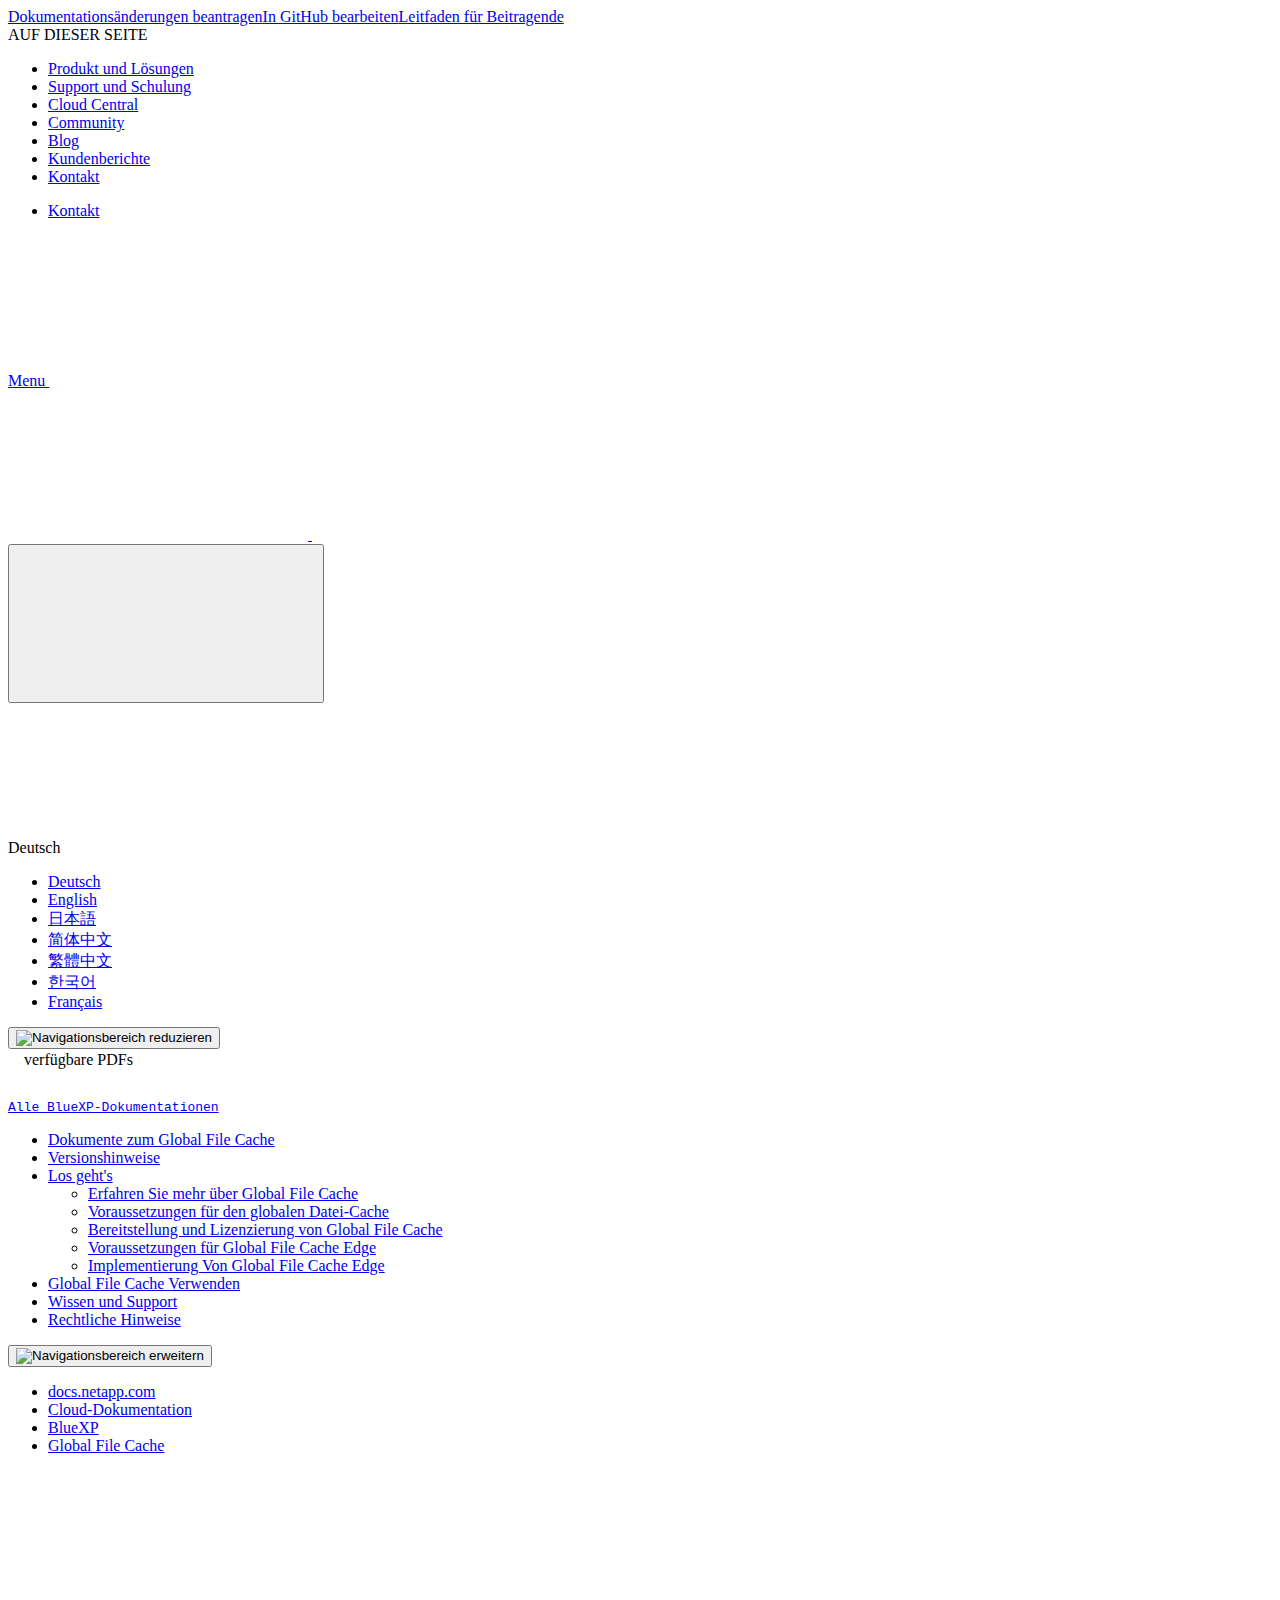
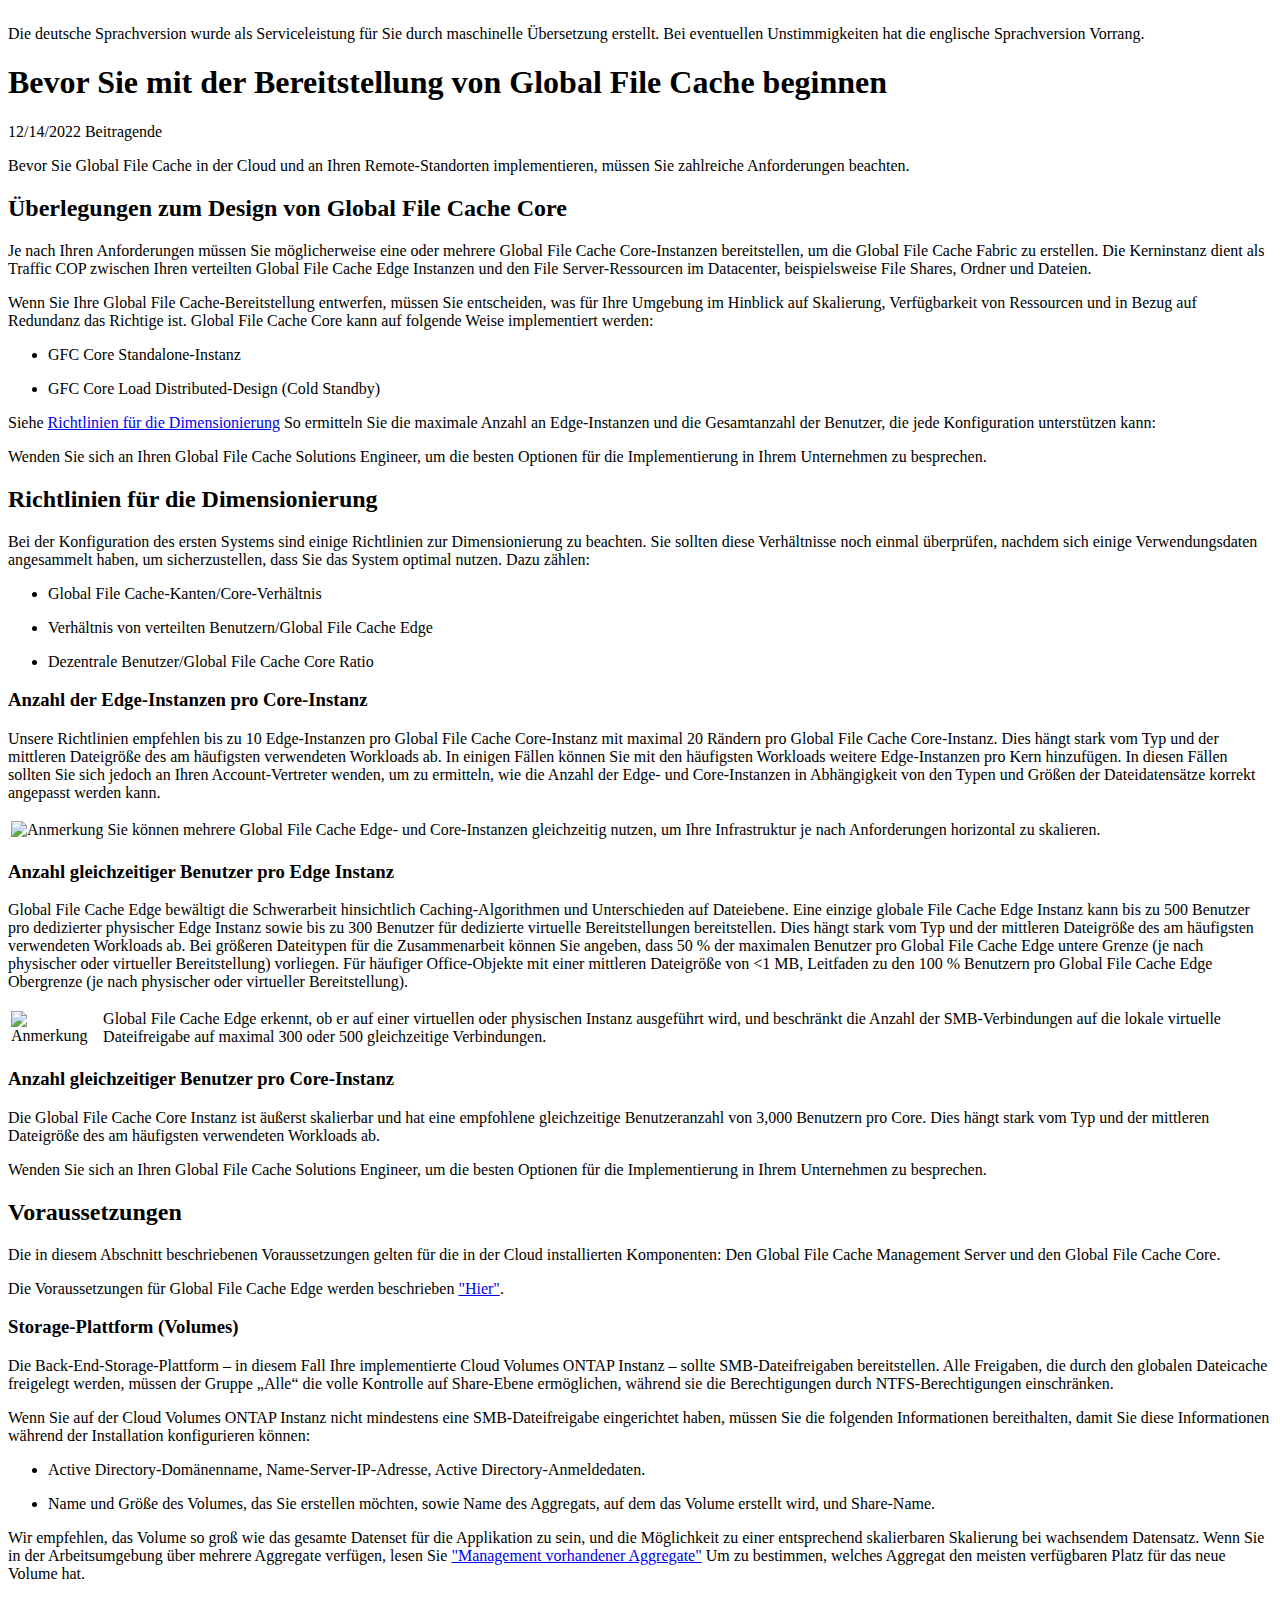
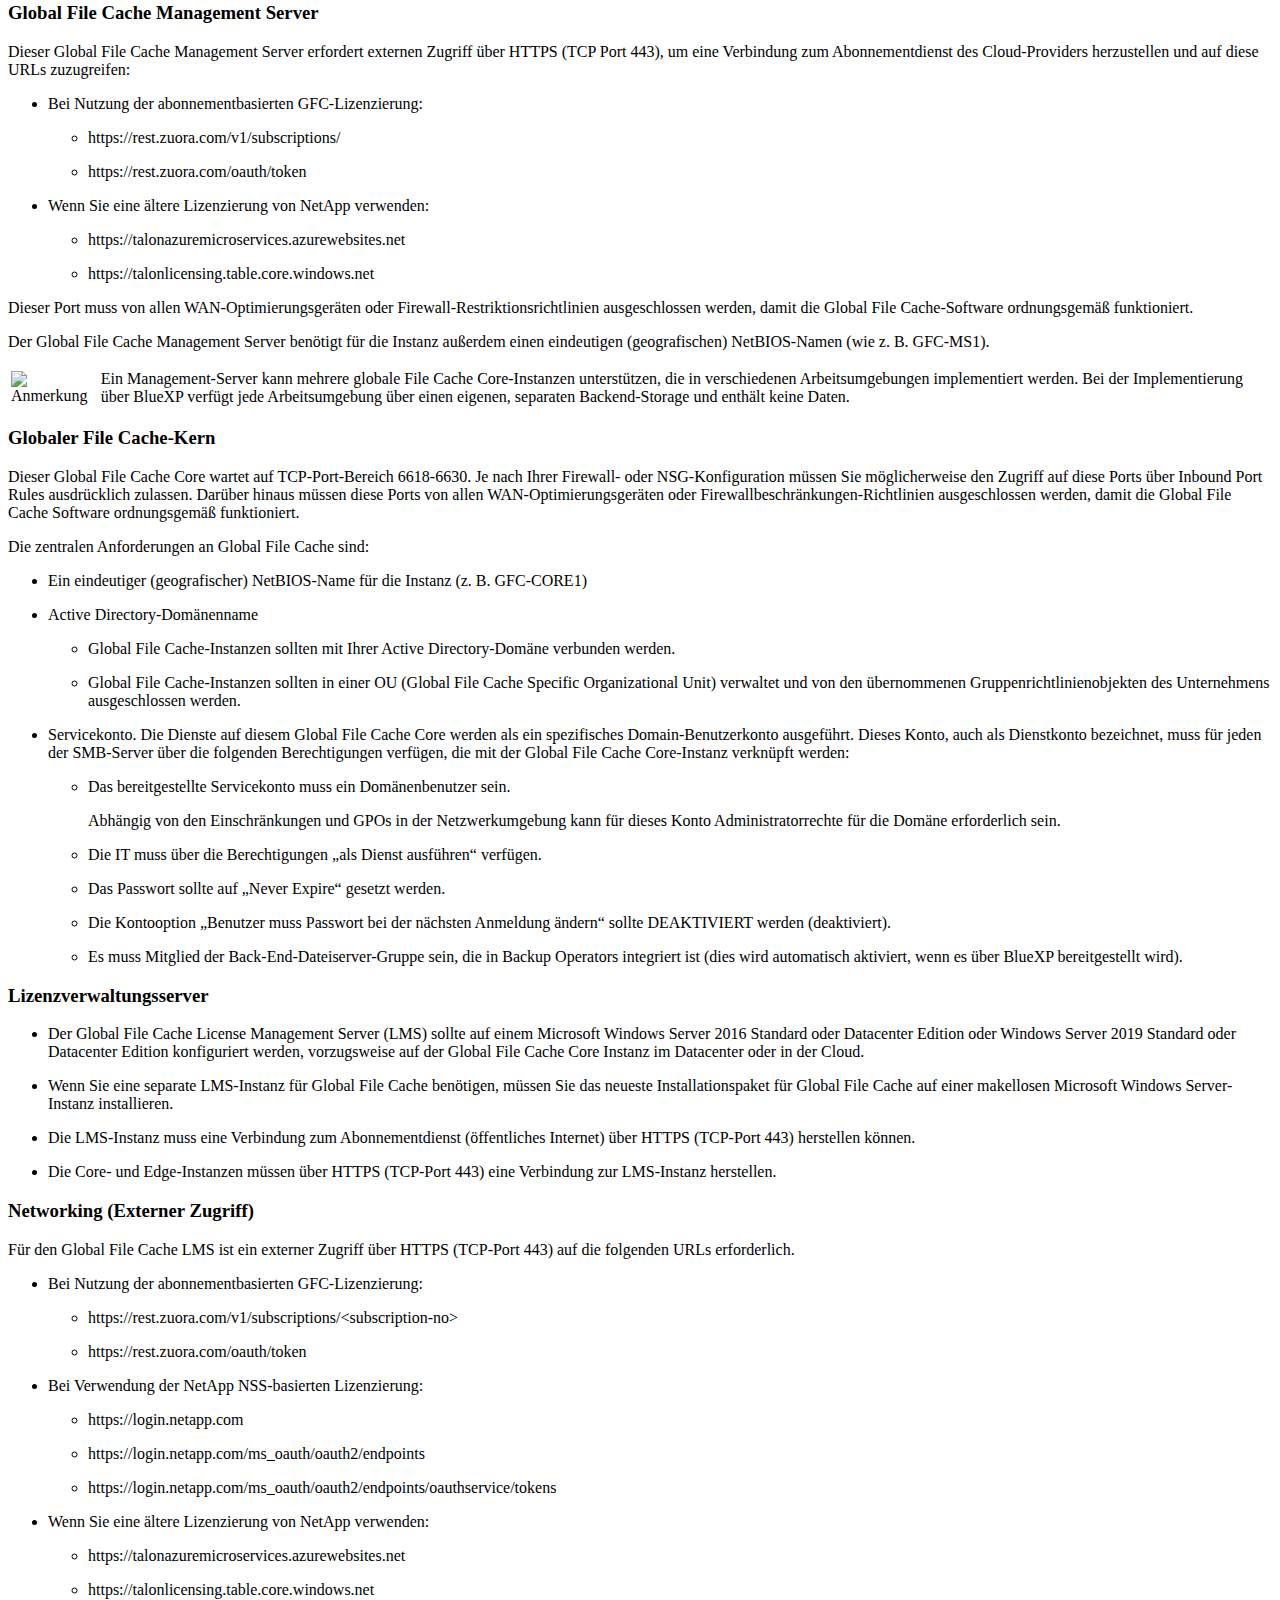
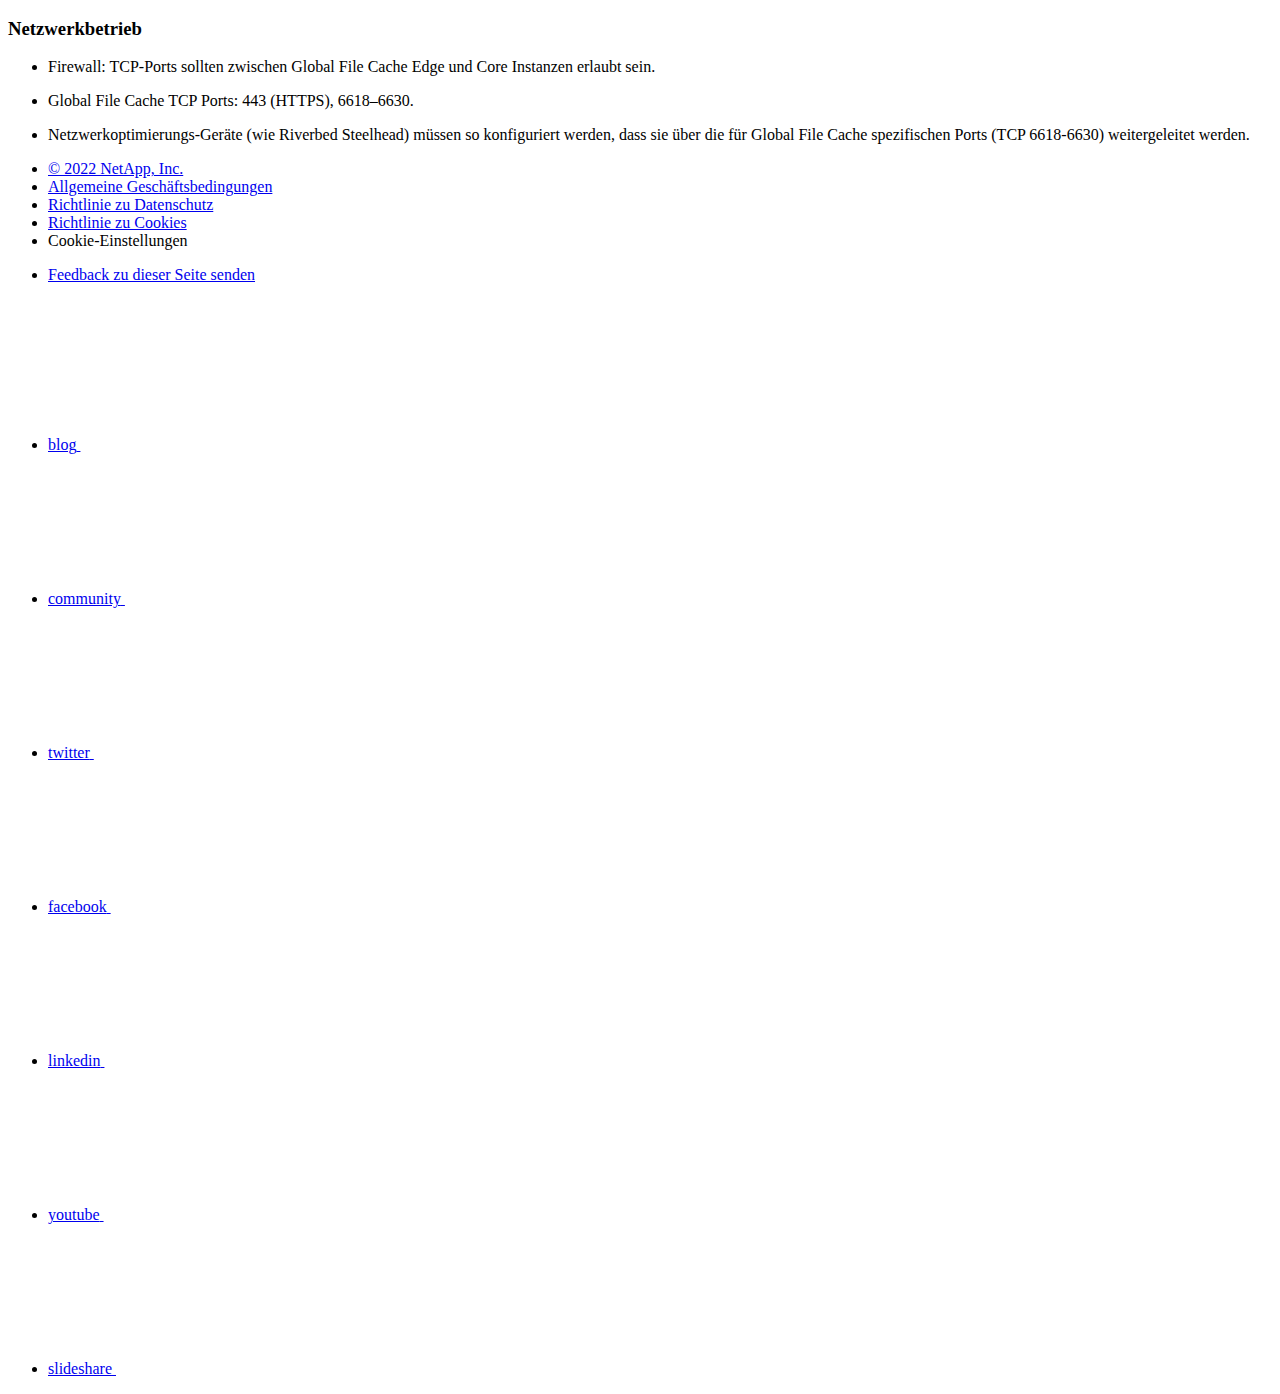
==== commit 17d70184: "Deploying to gh-pages from  @ dc0c29af00da4e9bc58f770f9dfdabfa1642a807 🚀" ====
--- a/concept-before-you-begin-to-deploy-gfc.html
+++ b/concept-before-you-begin-to-deploy-gfc.html
@@ -708,7 +708,7 @@
 <p class="page-details">
   
     
-    <time datetime="2022-11-17 06:46:44 +0000">11/17/2022</time>
+    <time datetime="2022-12-14 18:28:48 +0000">12/14/2022</time>
     
   
 
@@ -745,7 +745,7 @@
 </ul>
 </div>
 <div class="paragraph">
-<p>Siehe  guidelines So ermitteln Sie die maximale Anzahl an Edge-Instanzen und die Gesamtanzahl der Benutzer, die jede Konfiguration unterstützen kann:</p>
+<p>Siehe <a href="#richtlinien-für-die-dimensionierung">Richtlinien für die Dimensionierung</a> So ermitteln Sie die maximale Anzahl an Edge-Instanzen und die Gesamtanzahl der Benutzer, die jede Konfiguration unterstützen kann:</p>
 </div>
 <div class="paragraph">
 <p>Wenden Sie sich an Ihren Global File Cache Solutions Engineer, um die besten Optionen für die Implementierung in Ihrem Unternehmen zu besprechen.</p>
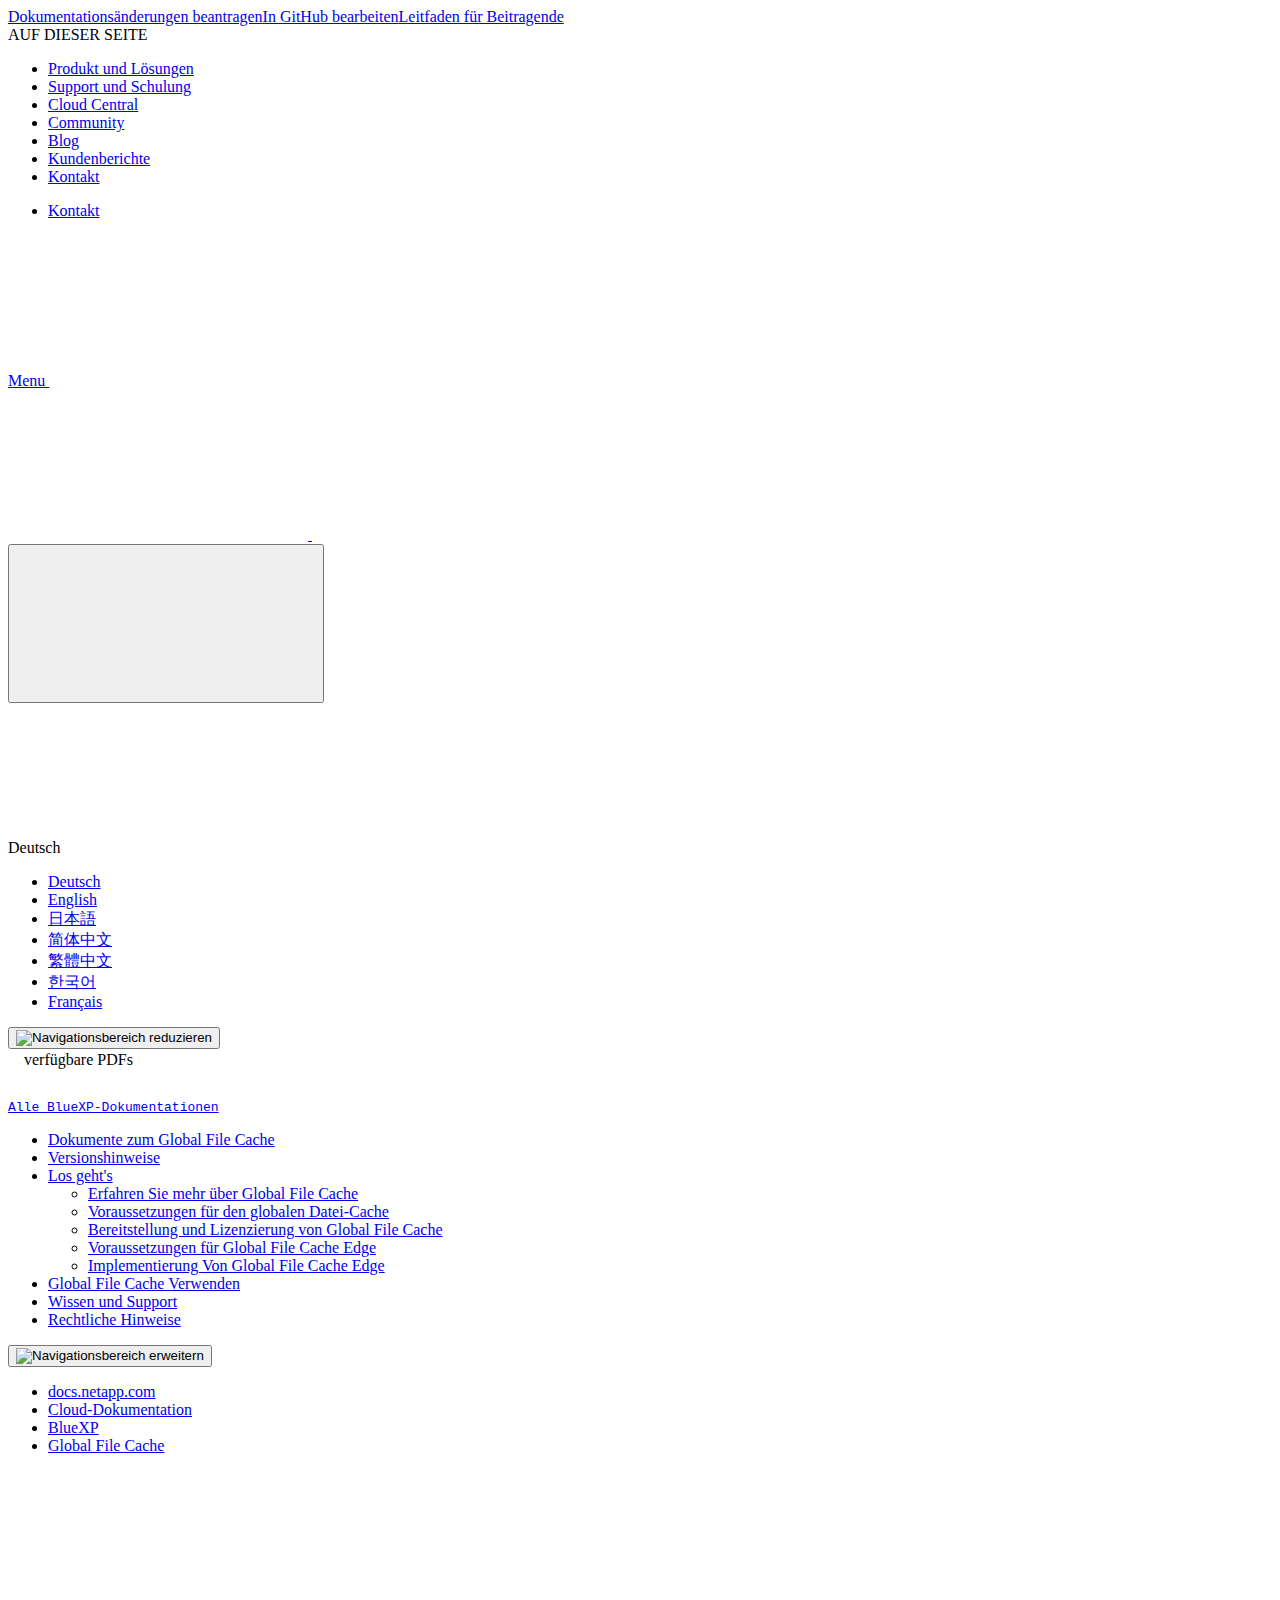
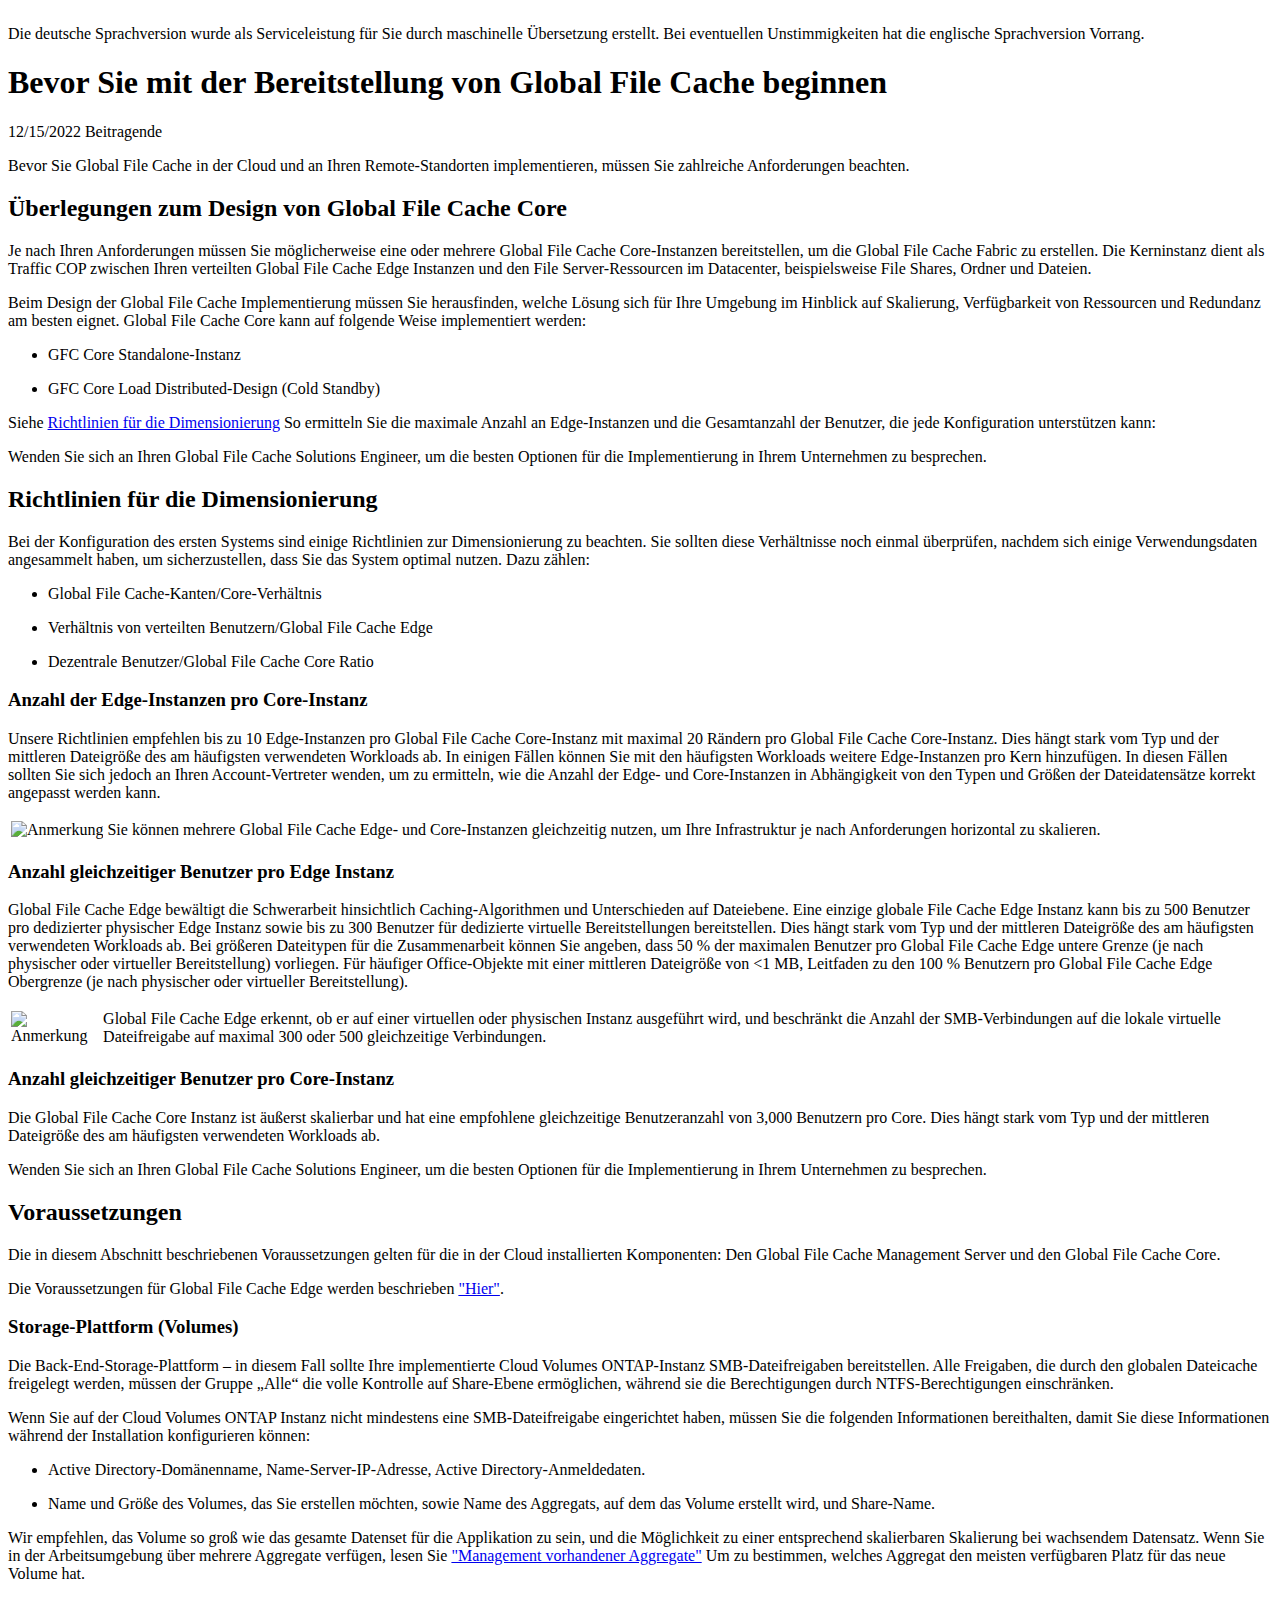
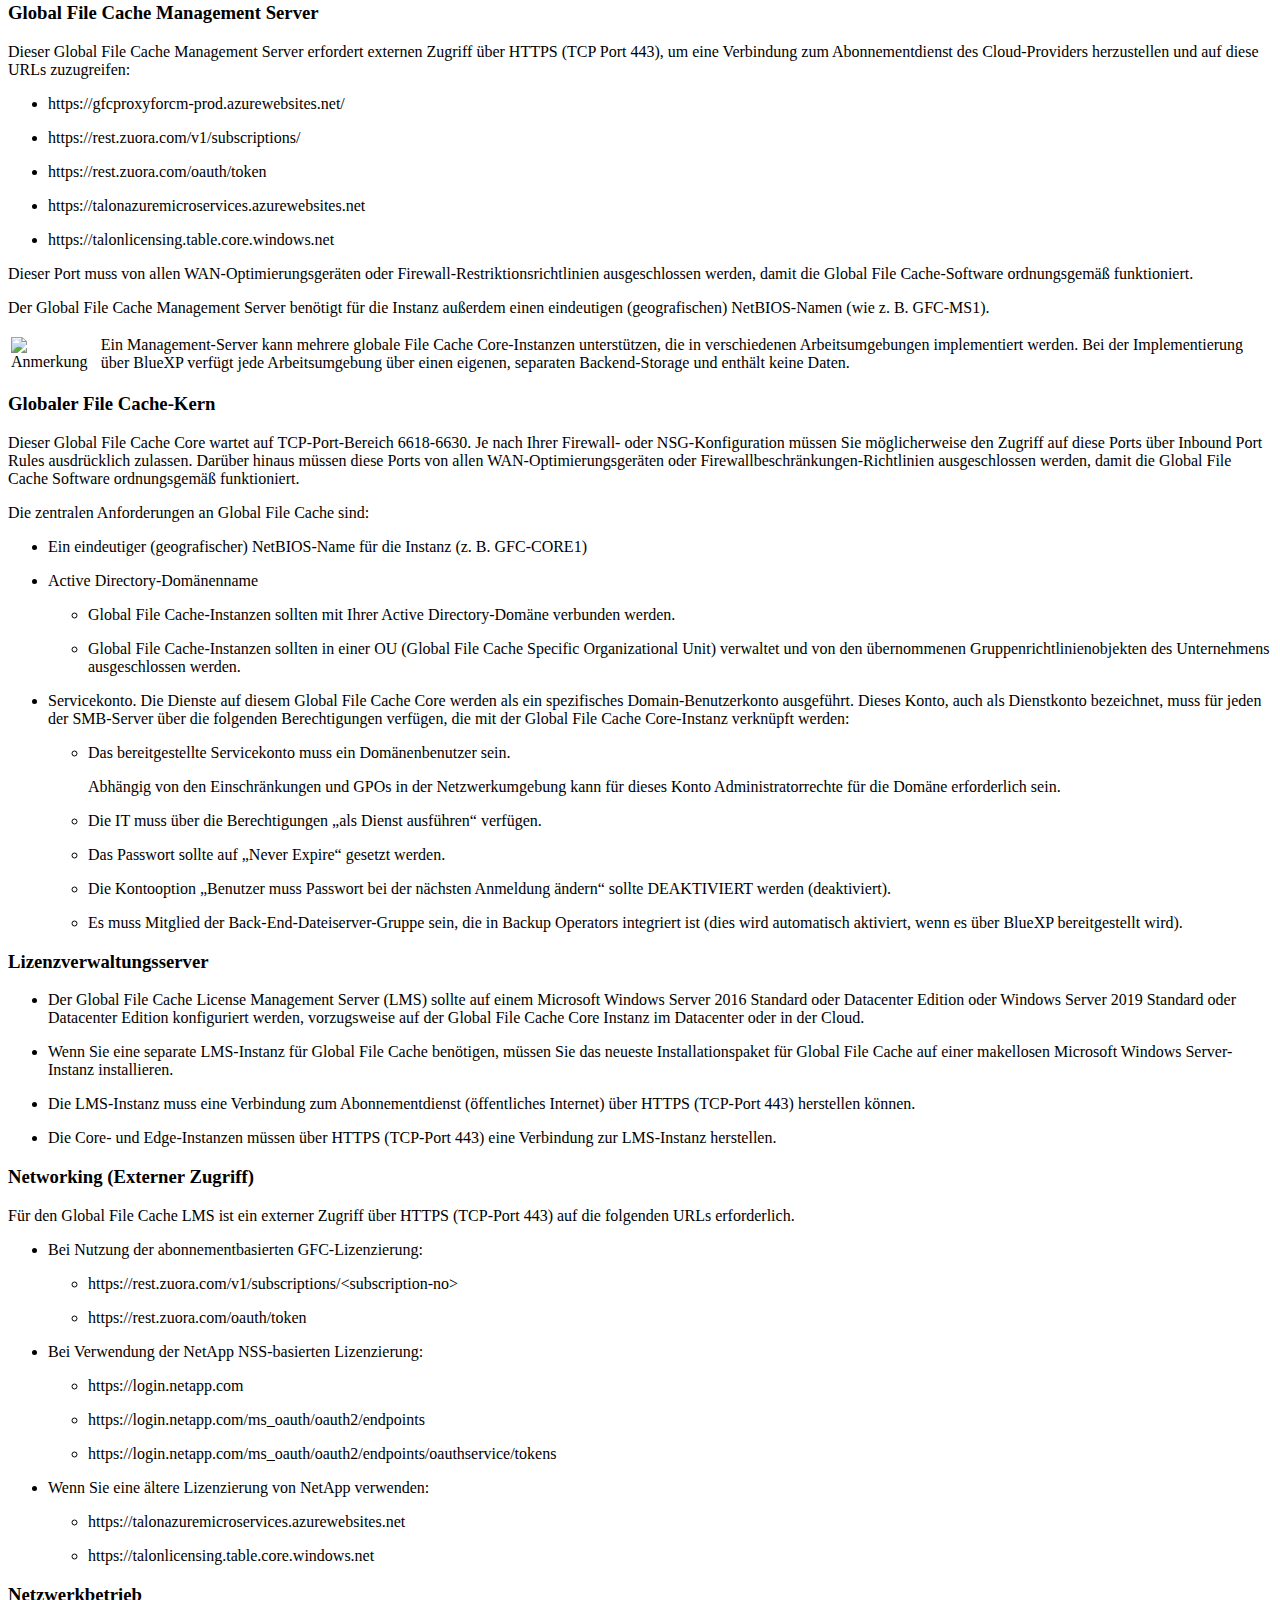
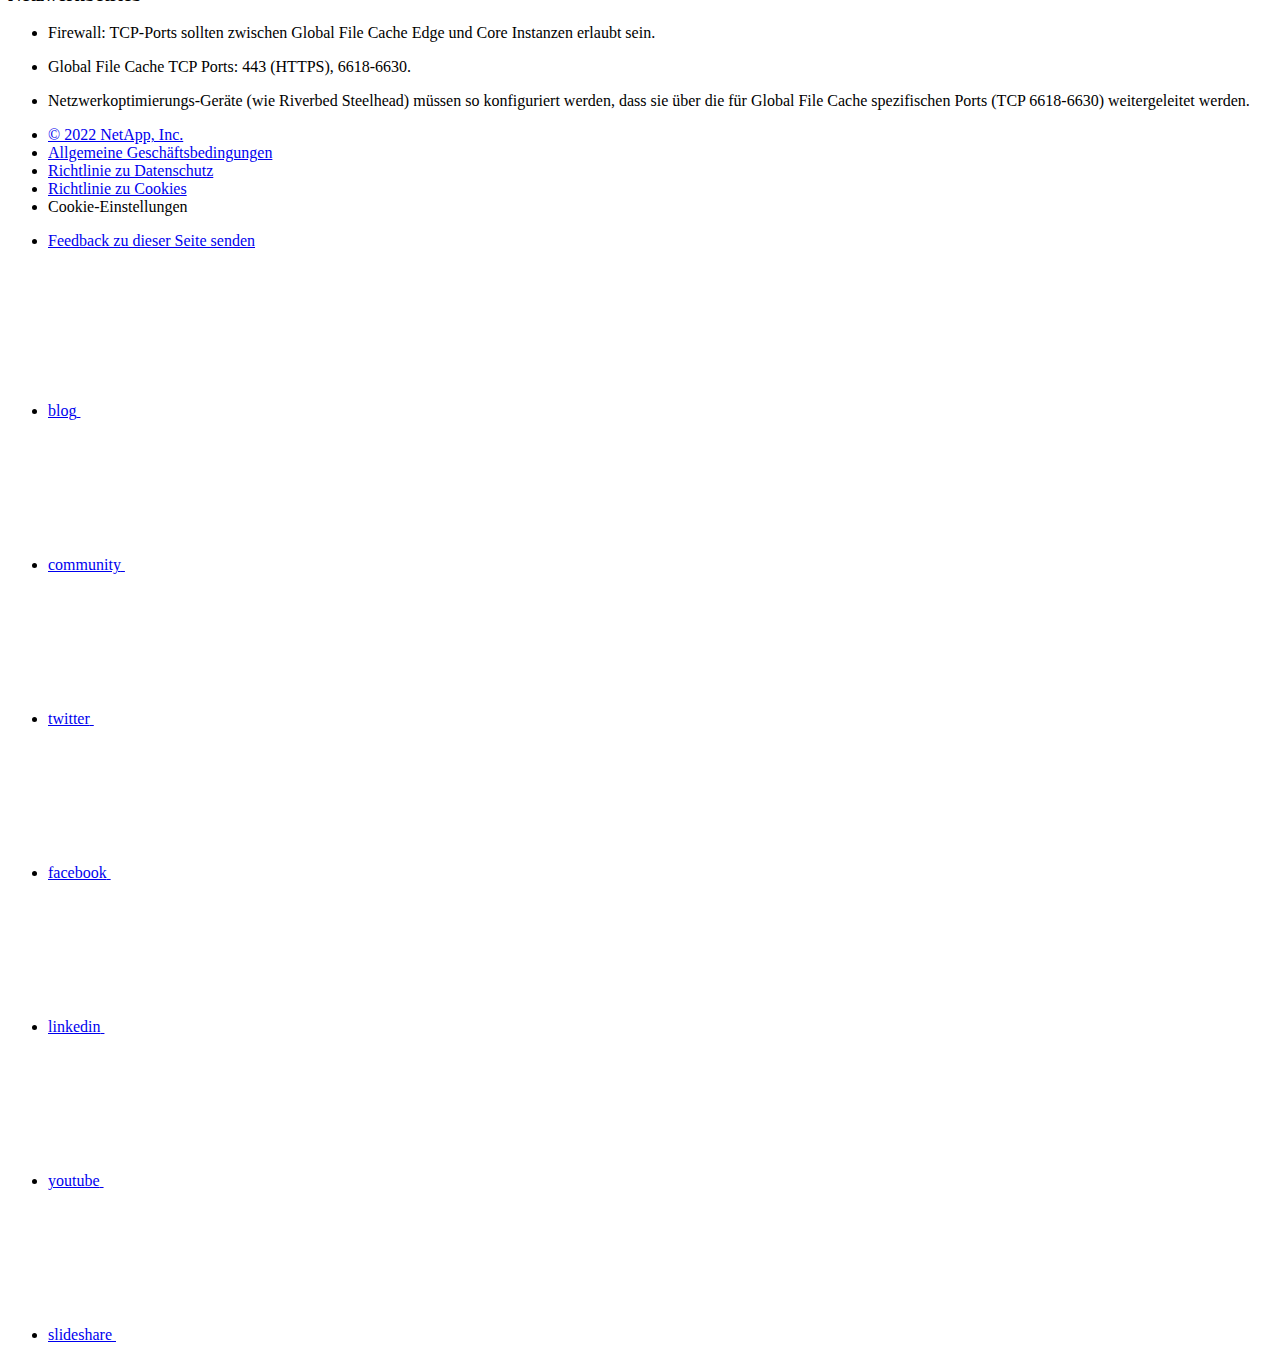
==== commit a2722f6b: "Deploying to gh-pages from  @ a6e13da66a96334aa1de2ca8e6db1f5758f90e86 🚀" ====
--- a/concept-before-you-begin-to-deploy-gfc.html
+++ b/concept-before-you-begin-to-deploy-gfc.html
@@ -708,7 +708,7 @@
 <p class="page-details">
   
     
-    <time datetime="2022-12-14 18:28:48 +0000">12/14/2022</time>
+    <time datetime="2022-12-15 15:21:34 +0000">12/15/2022</time>
     
   
 
@@ -732,7 +732,7 @@
 <p>Je nach Ihren Anforderungen müssen Sie möglicherweise eine oder mehrere Global File Cache Core-Instanzen bereitstellen, um die Global File Cache Fabric zu erstellen. Die Kerninstanz dient als Traffic COP zwischen Ihren verteilten Global File Cache Edge Instanzen und den File Server-Ressourcen im Datacenter, beispielsweise File Shares, Ordner und Dateien.</p>
 </div>
 <div class="paragraph">
-<p>Wenn Sie Ihre Global File Cache-Bereitstellung entwerfen, müssen Sie entscheiden, was für Ihre Umgebung im Hinblick auf Skalierung, Verfügbarkeit von Ressourcen und in Bezug auf Redundanz das Richtige ist. Global File Cache Core kann auf folgende Weise implementiert werden:</p>
+<p>Beim Design der Global File Cache Implementierung müssen Sie herausfinden, welche Lösung sich für Ihre Umgebung im Hinblick auf Skalierung, Verfügbarkeit von Ressourcen und Redundanz am besten eignet. Global File Cache Core kann auf folgende Weise implementiert werden:</p>
 </div>
 <div class="ulist">
 <ul>
@@ -830,7 +830,7 @@
 <div class="sect2">
 <h3 id="storage-plattform-volumes">Storage-Plattform (Volumes)</h3>
 <div class="paragraph">
-<p>Die Back-End-Storage-Plattform – in diesem Fall Ihre implementierte Cloud Volumes ONTAP Instanz – sollte SMB-Dateifreigaben bereitstellen. Alle Freigaben, die durch den globalen Dateicache freigelegt werden, müssen der Gruppe „Alle“ die volle Kontrolle auf Share-Ebene ermöglichen, während sie die Berechtigungen durch NTFS-Berechtigungen einschränken.</p>
+<p>Die Back-End-Storage-Plattform – in diesem Fall sollte Ihre implementierte Cloud Volumes ONTAP-Instanz SMB-Dateifreigaben bereitstellen. Alle Freigaben, die durch den globalen Dateicache freigelegt werden, müssen der Gruppe „Alle“ die volle Kontrolle auf Share-Ebene ermöglichen, während sie die Berechtigungen durch NTFS-Berechtigungen einschränken.</p>
 </div>
 <div class="paragraph">
 <p>Wenn Sie auf der Cloud Volumes ONTAP Instanz nicht mindestens eine SMB-Dateifreigabe eingerichtet haben, müssen Sie die folgenden Informationen bereithalten, damit Sie diese Informationen während der Installation konfigurieren können:</p>
@@ -857,30 +857,19 @@
 <div class="ulist">
 <ul>
 <li>
-<p>Bei Nutzung der abonnementbasierten GFC-Lizenzierung:</p>
-<div class="ulist">
-<ul>
+<p>https://gfcproxyforcm-prod.azurewebsites.net/</p>
+</li>
 <li>
 <p>https://rest.zuora.com/v1/subscriptions/</p>
 </li>
 <li>
 <p>https://rest.zuora.com/oauth/token</p>
 </li>
-</ul>
-</div>
-</li>
-<li>
-<p>Wenn Sie eine ältere Lizenzierung von NetApp verwenden:</p>
-<div class="ulist">
-<ul>
 <li>
 <p>https://talonazuremicroservices.azurewebsites.net</p>
 </li>
 <li>
 <p>https://talonlicensing.table.core.windows.net</p>
-</li>
-</ul>
-</div>
 </li>
 </ul>
 </div>
@@ -1036,7 +1025,7 @@
 <p>Firewall: TCP-Ports sollten zwischen Global File Cache Edge und Core Instanzen erlaubt sein.</p>
 </li>
 <li>
-<p>Global File Cache TCP Ports: 443 (HTTPS), 6618–6630.</p>
+<p>Global File Cache TCP Ports: 443 (HTTPS), 6618-6630.</p>
 </li>
 <li>
 <p>Netzwerkoptimierungs-Geräte (wie Riverbed Steelhead) müssen so konfiguriert werden, dass sie über die für Global File Cache spezifischen Ports (TCP 6618-6630) weitergeleitet werden.</p>
